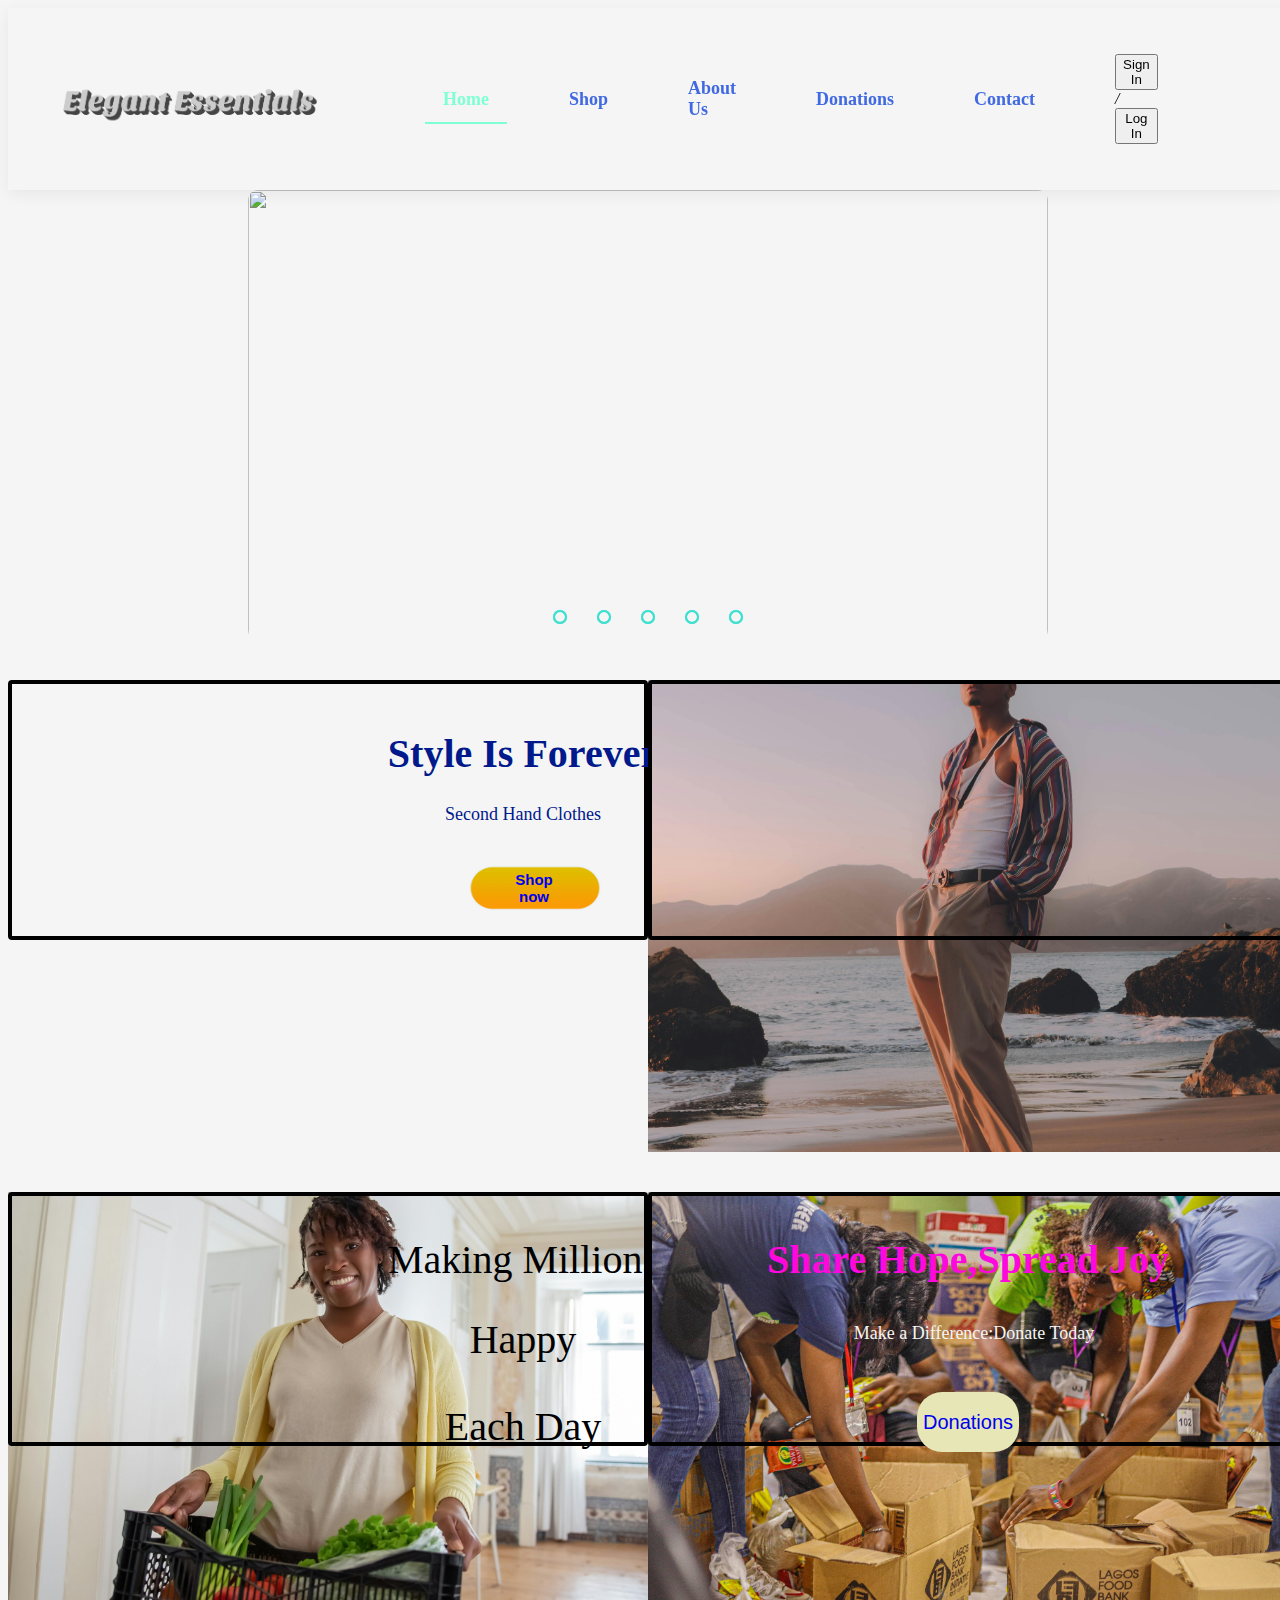
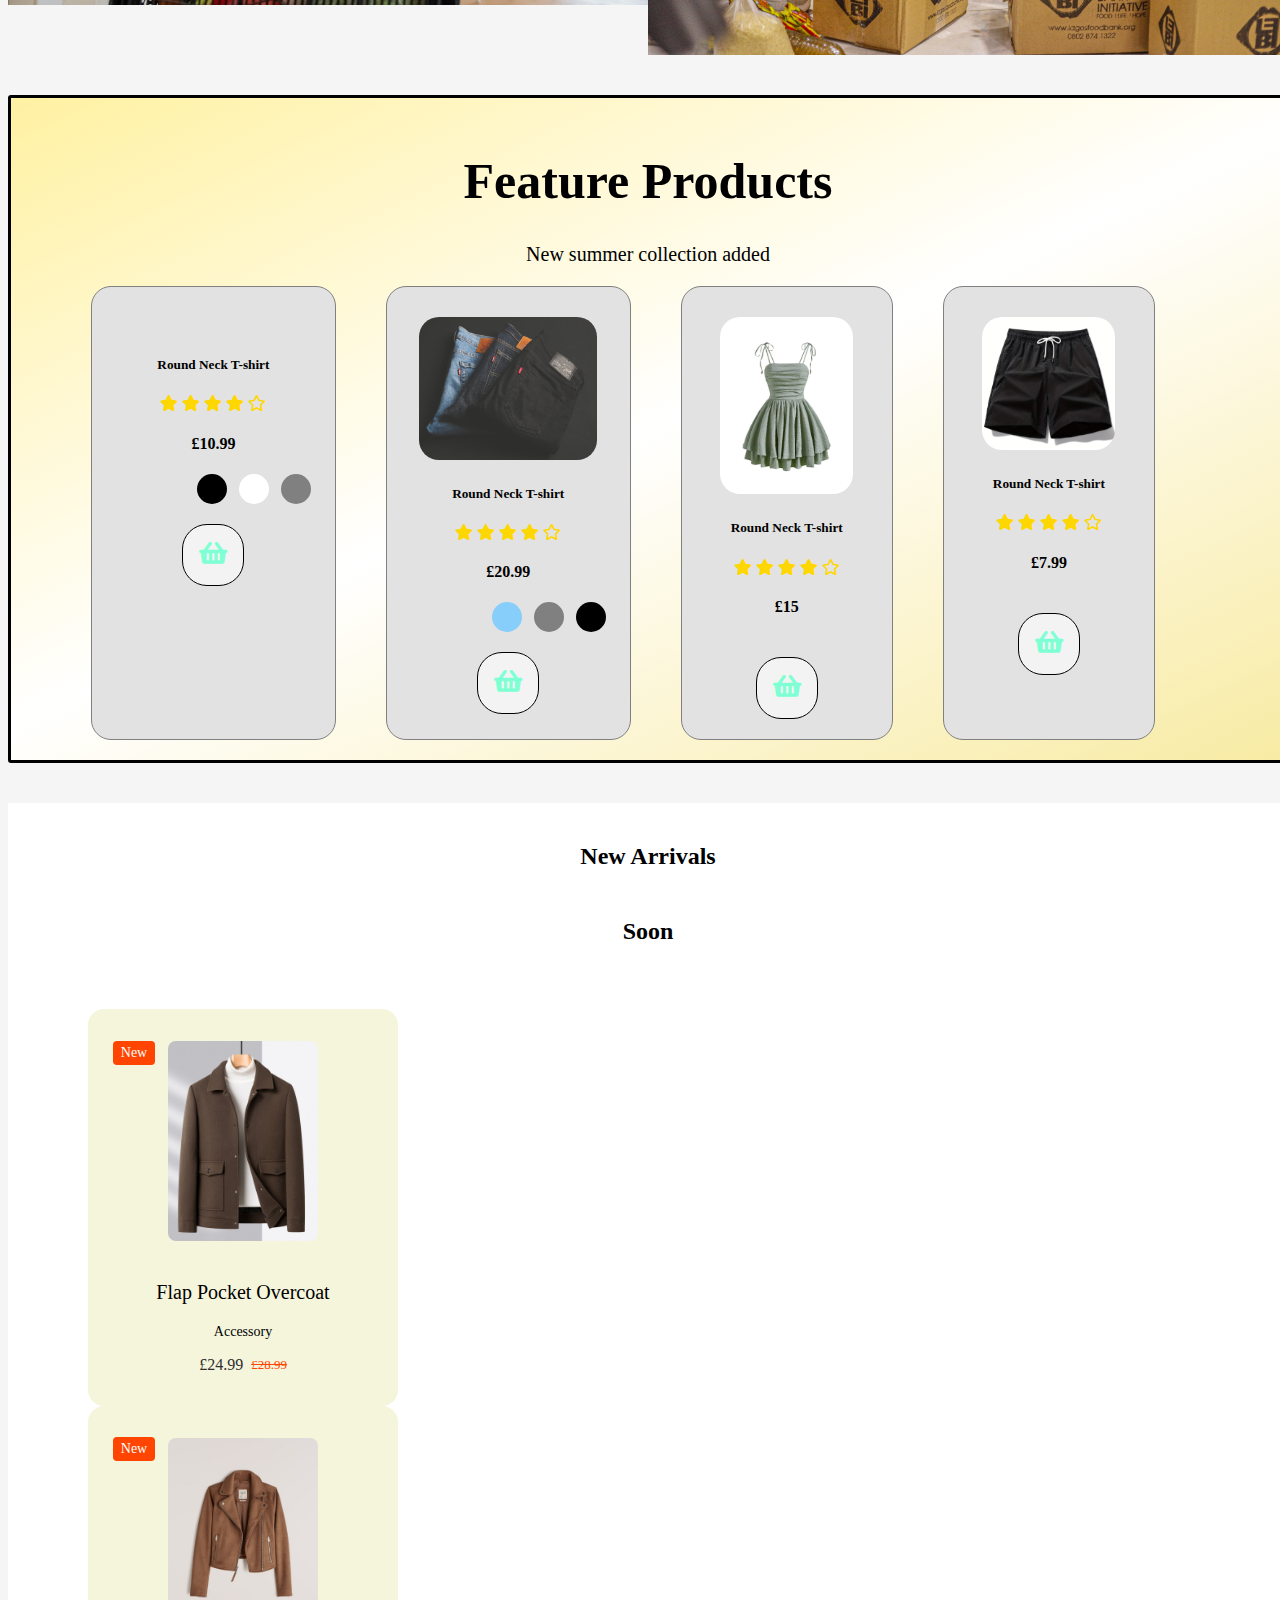
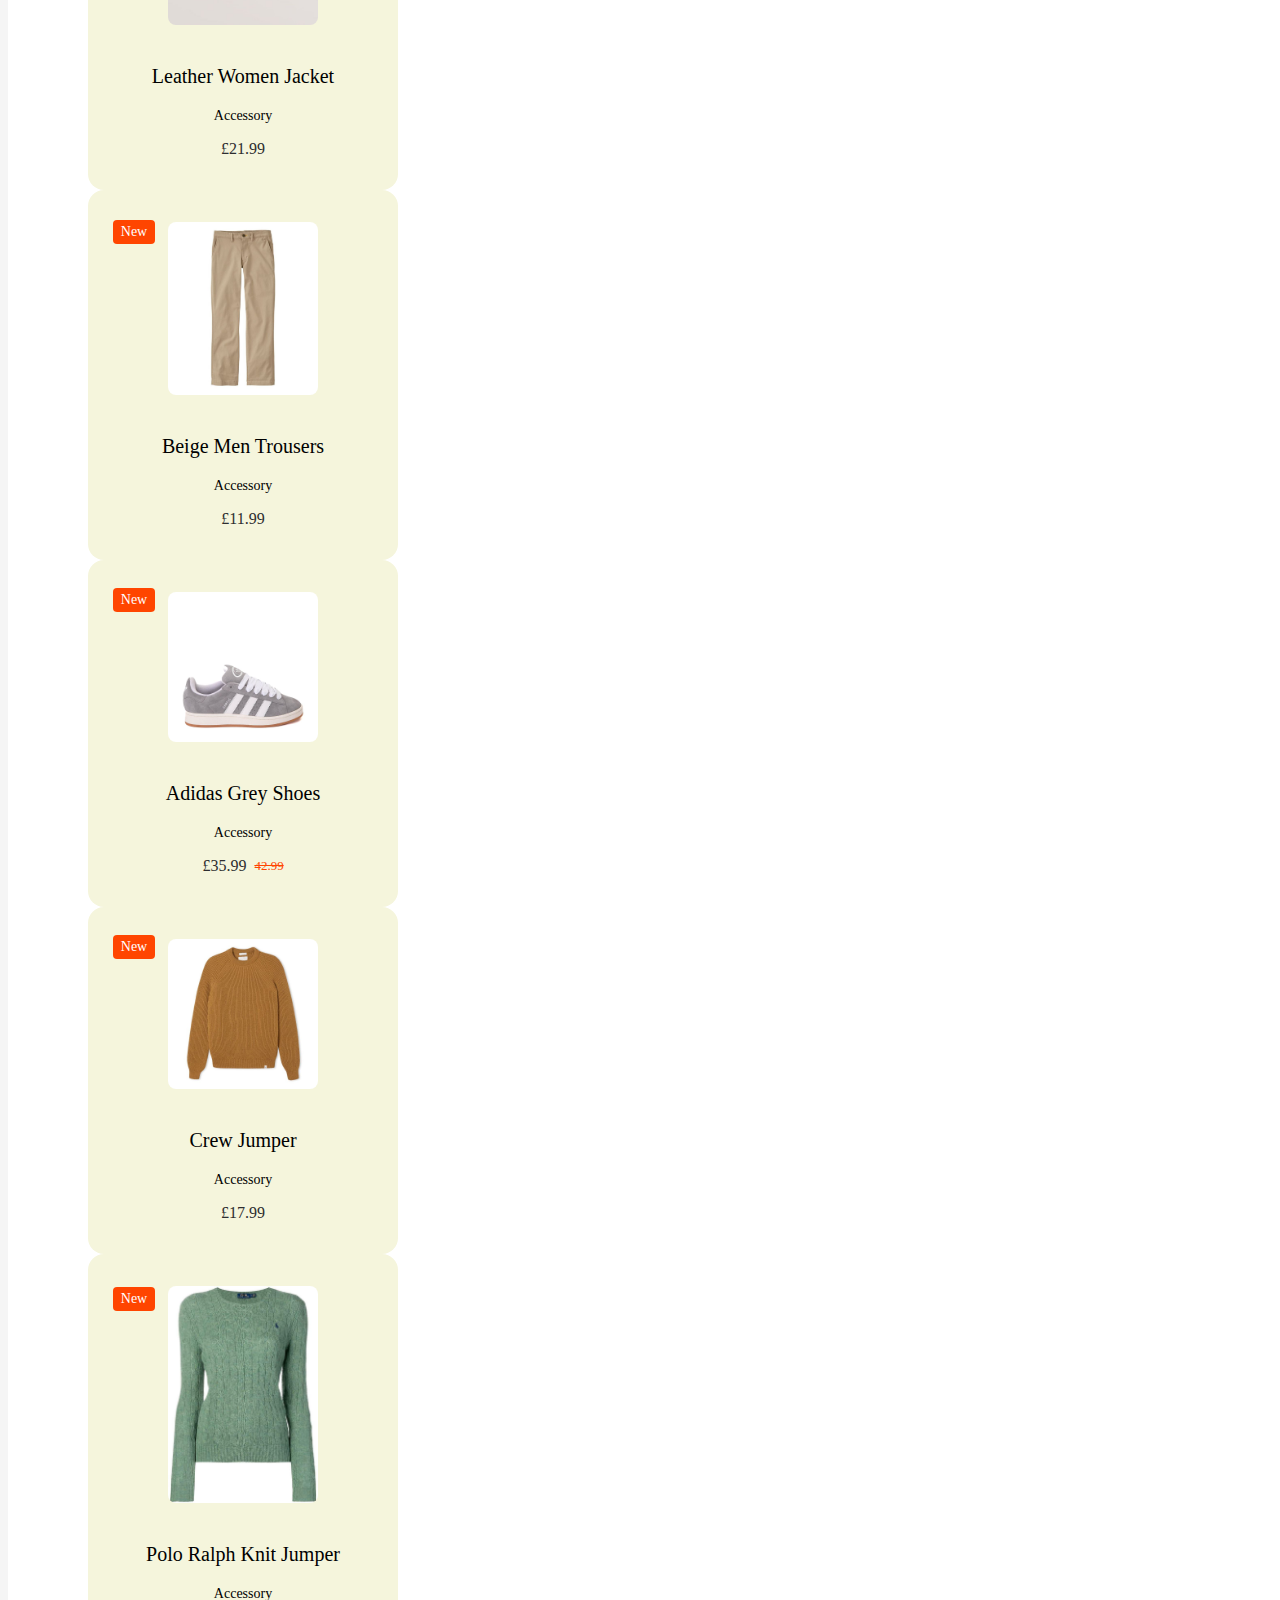
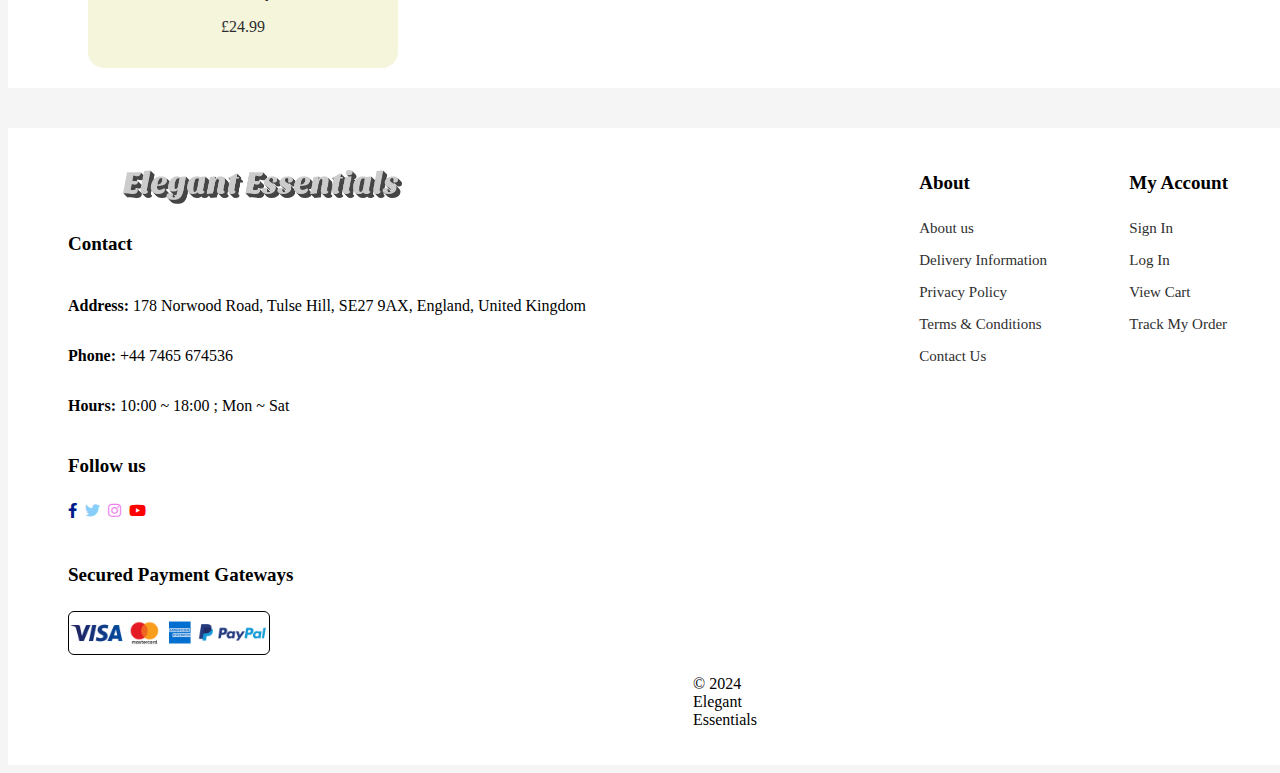
==== index.html @ e49a48e2 "Update and rename home.html to index.html" ====
<!DOCTYPE html>
<html lang="en">
    <head>
       <title>Elegant Essentials</title>
        <link rel="stylesheet" href="style.css">
        <link rel="stylesheet" href="https://pro.fontawesome.com/releases/v5.10.0/css/all.css"/>
        <link rel="stylesheet" href="https://unpkg.com/swiper/swiper-bundle.min.css">
        <script src="https://unpkg.com/swiper/swiper-bundle.min.js"></script>
      
</head>
    
<body>


  <section id="header">
<a href="#"> <img src="img/Elegant Essentials.png" class=logo alt=""></a>       <!--logo image--> 
<div>
    <ul id="navbar">                                                                                                  <!--section of logo and list-->
        <li><a class="glow" href="home.html">Home</a></li>
        <li><a href="shop.html">Shop</a>
        <div class="submenu1">
          <ul>
            <li><a href="#">Men</a></li>
            <li><a href="#">Women</a></li>
            <li><a href="#">Baby & Kids</a></li>
          </ul>
        </div>
        </li>
        <li><a href="about.html">About Us</a></li>    
        <li><a href="donations.html">Donations</a></li>       <!--submenu-->
        <li><a href="contact.html">Contact</a></li>
        
       <li><a href="signin.html"><button>Sign In  </button></a><i>  /  </i><a href="login.html"><button>   Log In</button></a></li>
          <li><a href="basket.html"><i class="far fa-shopping-cart"></i></a></li>
       
    </ul>
</div>
</section>

<!--image slider start-->
<div class="slider">
  <div class="slides">

 <!--radio buttons start-->
  <input type="radio" name="radio-btn" id="radio1">
  <input type="radio" name="radio-btn" id="radio2">
  <input type="radio" name="radio-btn" id="radio3">
  <input type="radio" name="radio-btn" id="radio4">
  <input type="radio" name="radio-btn" id="radio5">
  <!--radio buttons end-->
<!--slide image-->
<div class="slide first">
  <a href="shop.html">
<img src="img/image1.jpg" alt="">
  </a>
</div>
<div class="slide first">
  <a href="shop.html">
  <img src="img/image2.jpg" alt="">
  </a>
  </div>
  <div class="slide first">
    <a href="shop.html">
    <img src="img/image3.jpg" alt="">
    </a>
    </div>
    <div class="slide first">
      <a href="shop.html">
      <img src="img/image6.jpg" alt="">
      </a>
      </div>
      <div class="slide first">
        <a href="shop.html">
        <img src="img/c5.jpg" alt="">
        </a>
        </div>
<!--slide image end-->
<!--automatic navigation start-->
<div class="navigation-auto">
  <div class="auto-btn1"></div>
  <div class="auto-btn2"></div>
  <div class="auto-btn3"></div>
  <div class="auto-btn4"></div>
  <div class="auto-btn5"></div>
</div>
<!--automatic navigation end-->
  </div>
<!--manual navigation start-->
<div class="navigation-manual">
  <label for="radio1" class="manual-btn"></label>
  <label for="radio2" class="manual-btn"></label>
  <label for="radio3" class="manual-btn"></label>
  <label for="radio4" class="manual-btn"></label>
  <label for="radio5" class="manual-btn"></label>
</div>
<!--manual navigation end-->
</div>
<!--image slider end-->

   <!--javascript code to see each side and make automatic sideshow-->
<script type="text/javascript">
var counter = 1;
  setInterval(function(){
    document.getElementById('radio' + counter).checked = true;
    counter++;                                     
    if(counter > 5){        
      counter=1;
    }
  }, 5000);
</script>



 <!--frontpage image no.1 and no.2 combine design-->
<div class="sameline">
<section id="frontpage1" >
     <div class="box1"></div>
     <h1>Style Is Forever</h1> 
    <p>Second Hand Clothes</p>                   
     <button><a href="shop.html">Shop now</a></button>
    
</section>
<section id="frontpage2" >
<div class="bx"></div>
</section>
</div>


<!--frontpage image no.3 and no.4 design-->
<div class="sameline2">
  <section id="frontpage3" >
       <div class="box2"></div>
       <h1>Making Millions</h1>  
       <h2>Happy</h2>
       <h3>Each Day</h3>                     
  </section>

  <section id="frontpage4" >
  <div class="bx1">
  
  </div>
  <h1>Share Hope,Spread Joy</h1> 
  <p>Make a Difference:Donate Today</p>                   
      <button> <a href="donations.html" class="dono-link">Donations</a></button>
  </section>
  </div>



<section id="features" class="section-p1">
   
    <h1>Feature Products</h1>
    <p>New summer collection added</p>
   
    <div class="bigbox">
      <div class="box">
   
        <div class="miniboxdescription">
          <img class="l1" src="img/l1.jpg" alt="">
            <h5>Round Neck T-shirt</h5>
            <div class="review">
                <i class="fas fa-star" style="color: gold;"></i>
                <i class="fas fa-star" style="color: gold;"></i>
                <i class="fas fa-star" style="color: gold;"></i>
                <i class="fas fa-star" style="color: gold;"></i>
                <i class="far fa-star" style="color: gold;"></i>
               
           
            </div>
               <h4>£10.99</h4>
                <div class="color-content">
                 
                    <div class="color-group">                                                
                           <a href="view.hmtl" class="color-link"><div class="color color-black active-color"></div> </a>
                           <a href="view.hmtl" class="color-link"><div class="color color-white"></div></a>
                            <a href="view.hmtl" class="color-link"><div class="color color-grey"></div>  </a>    
                    </div>
                </div>
        </div>
        <a href="basket.html" class="basket-link"><i class="fa fa-shopping-basket basket"></i></a>
    </div>
        <div class="box">
           
            <div class="miniboxdescription">
              <img class="f2" src="img/f2.jpg" alt="">
                <h5>Round Neck T-shirt</h5>
                <div class="review">
                    <i class="fas fa-star" style="color: gold;"></i>
                    <i class="fas fa-star" style="color: gold;"></i>
                    <i class="fas fa-star" style="color: gold;"></i>
                    <i class="fas fa-star" style="color: gold;"></i>
                    <i class="far fa-star" style="color: gold;"></i>
                   
               
                </div>
                   <h4>£20.99</h4>
                    <div class="color-content">
                     
                        <div class="color-group">                                                
                               <a href="view.hmtl" class="color-link"><div class="color color-blue"></div> </a>
                               <a href="view.hmtl" class="color-link"><div class="color color-grey"></div></a>
                                <a href="view.hmtl" class="color-link"><div class="color color-black active-color"></div>  </a>    
                        </div>
                    </div>
            </div>
            <a href="basket.html" class="basket-link"><i class="fa fa-shopping-basket basket"></i></a>
        </div>
        <div class="box">
         
          <div class="miniboxdescription">
            <img class="ww"  src="img/Verdusa Women's Ruffle Hem Tie Shoulder Ruched Layered A Line Short Cami Dress.jpg" alt="">
              <h5>Round Neck T-shirt</h5>
              <div class="review">
                  <i class="fas fa-star" style="color: gold;"></i>
                  <i class="fas fa-star" style="color: gold;"></i>
                  <i class="fas fa-star" style="color: gold;"></i>
                  <i class="fas fa-star" style="color: gold;"></i>
                  <i class="far fa-star" style="color: gold;"></i>
                 
             
              </div>
                 <h4>£15</h4>
                
          </div>
          <a href="basket.html" class="basket-link"><i class="fa fa-shopping-basket basket"></i></a>
      </div>
      <div class="box">
       
        <div class="miniboxdescription">
          <img class="sh" src="img/Quick Drying Comfy Shorts, Men's Casual Waist Drawstring Shorts For Summer Gym Workout Training Beach Resort.jpg" alt="">
            <h5>Round Neck T-shirt</h5>
            <div class="review">
                <i class="fas fa-star" style="color: gold;"></i>
                <i class="fas fa-star" style="color: gold;"></i>
                <i class="fas fa-star" style="color: gold;"></i>
                <i class="fas fa-star" style="color: gold;"></i>
                <i class="far fa-star" style="color: gold;"></i>
               
           
            </div>
               <h4>£7.99</h4>
               
        </div>
        <a href="basket.html" class="basket-link"><i class="fa fa-shopping-basket basket"></i></a>
      </div>
 
        </div>
       
    </div>

</section>


<section id="arrival" class="section-p1">
  <h2 class="title">New Arrivals</h2>
  <h1 class="title">Soon</h1>
  <div class="container">
    <div class="newswiper">
      <div class="swipper-wrapper">
        <!--New Content-->
        <div class="newcontent swiper-slide">
          <div class="newtag">New</div>
          <img src="img/Men 1pc Flap Pocket Overcoat.jpg" alt="" class="newimg">
          <h3 class="newtitle">Flap Pocket Overcoat</h3>
          <span class="newsubtitle">Accessory</span>
 
          <div class="newprices">
            <span class="newprice">£24.99</span>
            <span class="newdiscount">£28.99</span>
          </div>
          <a href="view.html" class="newbutton">
            <i class="fa fa-shopping-basket basket"></i>
          </a>
        </div>
           <!--New Content-->
        <div class="newcontent swiper-slide">
          <div class="newtag">New</div>
          <img src="img/My Must Haves For Fall - J_ Cathell.jpg" alt="" class="newimg">
          <h3 class="newtitle">Leather Women Jacket</h3>
          <span class="newsubtitle">Accessory</span>
 
          <div class="newprices">
            <span class="newprice">£21.99</span>
          </div>
          <a href="view.html" class="newbutton">
            <i class="fa fa-shopping-basket basket"></i>
          </a>
        </div>
        <!--New Content-->
        <div class="newcontent swiper-slide">
          <div class="newtag">New</div>
          <img src="img/Men's Comfort Stretch Chino Pants, Standard Fit, Cotton Blend.jpg" alt="" class="newimg">
          <h3 class="newtitle">Beige Men Trousers</h3>
          <span class="newsubtitle">Accessory</span>
 
          <div class="newprices">
            <span class="newprice">£11.99</span>
          </div>
          <a href="view.html" class="newbutton">
            <i class="fa fa-shopping-basket basket"></i>
          </a>
        </div>
        <!--New Content-->
        <div class="newcontent swiper-slide">
          <div class="newtag">New</div>
          <img src="img/adidas Campus '00s Athletic Shoe - Grey _ Cloud White.jpg" alt="" class="newimg">
          <h3 class="newtitle">Adidas Grey Shoes </h3>
          <span class="newsubtitle">Accessory</span>
 
          <div class="newprices">
            <span class="newprice">£35.99</span>
            <span class="newdiscount">42.99</span>
          </div>
          <a href="view.html" class="newbutton">
            <i class="fa fa-shopping-basket basket"></i>
          </a>
        </div>
         <!--New Content-->
         <div class="newcontent swiper-slide">
          <div class="newtag">New</div>
          <img src="img/Ford Crew Jumper.jpg" alt="" class="newimg">
          <h3 class="newtitle">Crew Jumper </h3>
          <span class="newsubtitle">Accessory</span>
 
          <div class="newprices">
            <span class="newprice">£17.99</span>
          </div>
          <a href="view.html" class="newbutton">
            <i class="fa fa-shopping-basket basket"></i>
          </a>
        </div>
         <!--New Content-->
         <div class="newcontent swiper-slide">
          <div class="newtag">New</div>
          <img src="img/Polo Ralph Lauren cable knit jumper.jpg" alt="" class="newimg">
          <h3 class="newtitle">Polo Ralph Knit Jumper </h3>
          <span class="newsubtitle">Accessory</span>
 
          <div class="newprices">
            <span class="newprice">£24.99</span>
          </div>
          <a href="view.html" class="newbutton">
            <i class="fa fa-shopping-basket basket"></i>
          </a>
        </div>
      </div>
    </div>
  </div>

</section>




<footer class="section-p2">
<div class="col">
<img class="logo" src="img/Elegant Essentials.png" alt="">
<h4>Contact</h4>
<p><strong>Address: </strong> 178 Norwood Road, Tulse Hill, SE27 9AX, England, United Kingdom</p>
<p><strong>Phone: </strong>+44 7465 674536</p>
<p><strong>Hours: </strong>10:00 ~ 18:00 ; Mon ~ Sat</p>
<div class="follow">
  <h4>Follow us</h4>
  <div class="icon">
   <a  href="https://www.facebook.com/oxfamGB" ><i class="fab fa-facebook-f"></i></a>
    <a  href="https://twitter.com/oxfamgb/"><i class="fab fa-twitter"></i></a>
    <a  href="https://www.instagram.com/oxfamgb/"><i class="fab fa-instagram"></i></a>
    <a   href="https://m.youtube.com/@OxfamGB/featured"><i class="fab fa-youtube"></i></a>
  </div>
</div>
</div>

<div class="col">
  <h4>About</h4>
<a href="about.html">About us</a>
<a href="about.html">Delivery Information</a>
<a href="about.html">Privacy Policy</a>
<a href="about.html">Terms & Conditions</a>
<a href="contact.html">Contact Us</a>
</div>

</div>

<div class="col">
  <h4>My Account</h4>
<a href="signin.html">Sign In</a>
<a href="login.html">Log In</a>
<a href="basket.html">View Cart</a>
<a href="track.html">Track My Order</a>
</div>


<div class="coldownload">
  <h4>Secured Payment Gateways</h4>
  <img src="img/w1.png" alt="">
</div>

<div class="copyright">
  <p>© 2024 Elegant Essentials</p>
</div>

</footer>



<script src="script.js"></script>

    </body>
</html>
---- style.css ----
body {
    width: 100%;
    background:whitesmoke;
}

.containter {
    max-width: 1200px;
    width: 95%;
    
}

/*header,box,list*/
#header {

    display: flex;
align-items: center;
justify-content: space-between;
padding: 20px 5px;
background: whitesmoke ;                       
box-shadow: 0 4px 15px rgba(0, 0, 0, 0.06);
position: sticky;
top: 0;
left: 0;
z-index: 999;
}


/*Make logo smaller */
#header .logo {
    width: 350px; 
}
/*makes list be in the same line*/
#navbar{
    display: flex;
    align-items: center; 
    justify-content: center;

}

#navbar li {
    list-style: none;  /* no bulletpoints*/
     padding: 10px 40px;          /* how close-apart the list is*/
     position: relative; /* so there's an underline on list(and not somewhere else on the website) */
 }
 #navbar li a {
    text-decoration: none; 
   font-size: 18px; /* list modification(big,small) */
   font-weight: 600 ;          /* boldness of list */
   color: royalblue;
   transition: 0.3s ease;
}
/*indicate front page*/
#navbar li a:hover, 
#navbar li a.glow {           
    color: aquamarine;

}
#navbar li a.glow::after,
#navbar li a:hover::after {    /*underline to other lists*/
content:"" ;
width: 65%;
height: 2px;
background:aquamarine ;            /* underline modification*/
position: absolute;
bottom: -4px;
right: 22px;
}
.submenu1{
    display: none;
}
#navbar ul li:hover .submenu1{
display: block;
position: absolute;
background: rgb(0, 100, 0);
margin-top: 15px;
margin-left: 15px;
}

/* slideshow adjustment*/
.slider{
    width: 800px;
    height: 450px;
    border-radius: 10px;
   overflow: hidden;
   margin: 0 auto;
}
.slides{
    width: 500%;
    height: 500px;
    display: flex;
}
.slide img{
    width: 800px;
     height: 700px;
 
 }
.slides input{
    display: none;
}
.slide{
    flex: 20%;
    transition: 2s;
}

/*css for manuel slide navigation*/

.navigation-manual{
position: absolute;
width: 800px;
margin-top: -80px;
display: flex;
justify-content: center;
z-index: 1;
}
.manual-btn{
border: 2px solid turquoise;
padding: 5px;
border-radius: 10px;
cursor: pointer;
transition: 0.5s;
}
.manual-btn:not(:last-child){
margin-right: 30px;
}
.manual-btn:hover{
    background: black ;
}
#radio1:checked ~ .first{
    margin-left: 0;
}
#radio2:checked ~ .first{
    margin-left: -20%;
}
#radio3:checked ~ .first{
    margin-left: -40%;
}
#radio4:checked ~ .first{
    margin-left: -60%;
}
#radio5:checked ~ .first{
    margin-left: -80%;
}

/*css for automatic navigator for javascript*/

.navigation-auto{
    position: absolute;
    display: flex;
    width: 800px;
    justify-content: center;
    margin-top: 420px;
    z-index: 1;
}
.navigation-auto div{
    border: 2px solid turquoise;
    padding: 5px;
    border-radius: 10px;
    transition: 0.5s;
}
.navigation-auto div:not(:last-child){
    margin-right: 30px ;
    
}
#radio1:checked ~ .navigation-auto .auto-btn1{
background: black;
}
#radio2:checked ~ .navigation-auto .auto-btn2{
     background: black;
}
#radio3:checked ~ .navigation-auto .auto-btn3{
    background: black
}
#radio4:checked ~ .navigation-auto .auto-btn4{
background: black;
}
#radio5:checked ~ .navigation-auto .auto-btn5{
background: black;
}



/*makes image no.1 and no.2 in same line*/
.sameline{  
   display:flex; 
   margin-top: 40px;                             
}

/*makes a box1 and bx for image 1 and 2 to be in */
.box1{
   
    border: 4px solid black;
    border-radius: 4px;                                     
    margin: 0px 0px;
    padding: 21%;
    background-color: transparent;
  margin-top: -20px;
  margin-right: -20px;
  margin-left: -20px;
  overflow: hidden;
}
.bx{
   
    border: 4px solid black;
    border-radius: 4px;                                     
    margin: 0px 0px;
    padding: 21%;
    background-color: transparent;
  margin-top: -20px;
  margin-right: -20px;
  margin-left: -20px;
  overflow: hidden;
}


#frontpage1 , #frontpage2{
    width: 50%;
    height: 48vh;
    background-repeat: no-repeat;
    padding: 20px;
    text-align: center;
    background-size: cover;
}
#frontpage1{
    background-image: url(img/image4.jpg)  ; 
    background-position: 0px -50px;
}
#frontpage2{
    background-image: url(img/d1.jpg);
    background-position: 0px -280px;
}
 

/*h1 modification*/
#frontpage1 h1 {
   color: #00198b;
    text-align: center;
   margin-right: -65%;
          margin-top: -35%;       
    font-size: 40px; 
}
 /*p modification*/   
#frontpage1 p {
    color: #00198b;
    text-align: center;
     margin-right: -65%;      
     font-size: 18px;                     
}
/*button modification*/
#frontpage1 button {
   background-image: url(img/pngegg.png);
    background-color: transparent;
 color: forestgreen;
border: 0;
padding: 16px 62px 16px 60px;
background-repeat: no-repeat;              
background-size: contain;
background-position: center;
cursor: pointer;
font-weight: 700;
font-size: 15px;
margin-left: 69%;
display: block;
margin-top: 5%;

}
#frontpage1 button a{
    text-decoration: none;
}
#frontpage1 button a:hover{

    color: #97ffa7;
    transition:  0.2s;
}

.sameline2 {
    display: flex;
    margin-top: 40px;
}
/*makes a box2 and bx1 for image 3 and 4 to be in */
.box2{
   
    border: 4px solid black;
    border-radius: 4px;                                     
    margin: 0px 0px;
    padding: 20.5%;
    background-color: transparent;
  margin-top: -20px;
  margin-right: -20px;
  margin-left: -20px;
  overflow: hidden;
}


.bx1{
   
    border: 4px solid black;
    border-radius: 4px;                                     
    margin: 0px 0px;
    padding: 20.5%;
    background-color: transparent;
  margin-top: -20px;
  margin-right: -20px;
  margin-left: -20px;
  overflow: hidden;
}


#frontpage3 , #frontpage4{
    width: 50%;
    height: 47vh;
    background-repeat: no-repeat;
    padding: 20px;
    text-align: center;
    background-size: cover;
}
#frontpage3{
    background-image: url(img/s2.jpg)  ; 
    background-position: 0px -50px;
    
}
#frontpage4{
    background-image: url(img/s1.jpg);
    background-position: 0px 0px;
}
 /*h1 modification*/
#frontpage3 h1 {
    color: black;
     text-align: center;
    margin-right: -65%;
  margin-top: -35%;       
     font-size: 40px;
     font-weight: 500; 
 }
#frontpage3 h2{
    color: black;
    text-align: center;
   margin-right: -65%;     
    font-size: 40px;
    font-weight: 500; 
}
#frontpage3 h3{
    color: black;
    text-align: center;
   margin-right: -65%;     
    font-size: 40px;
    font-weight: 500; 
}

/*h1 modification*/
#frontpage4 h1 {
   color: #ff08de;
    text-align: center;
 margin-top: -35%;       
    font-size: 40px; 
}
 /*p modification*/   
#frontpage4 p {
    color: whitesmoke;
    text-align: center;
     margin-right: -2%;  
     margin-top: 40px;    
     font-size: 18px;                     
}
/*button modification*/
#frontpage4 button  {
 color:rgb(0, 144, 228);
 border: 0;
height: 60px;
border-radius: 25px;
background-color: #e6e6b6;
font-size: 20px;
margin-top: 30px;
transition: 0.2s;
}
#frontpage4 button:hover{
    transform: scale(1.2);
}
#frontpage4  button a.dono-link{
    text-decoration: none;
    display: inline-block;
}
#frontpage4 button a.dono-link:hover{
    color: rgb(1, 55, 202);
    
}


#features{
    text-align: center;
    border: 3px solid black;                                /*moves h1 and p center and makes a background*/                                                        
    border-radius: 3px;
   background-image: linear-gradient(-25deg ,rgb(248, 235, 164)  ,white,rgb(255, 241, 162));
   
}
.section-p1{
    padding: 20px 80px;
    background: rgb(255, 255, 255);
    margin-top: 40px;
}
#features h1{
    font-size: 50px;
}
#features p {
    font-size: 20px;
}
#features .box{
background:rgb(226, 226, 226);
width:20%;
padding: 20px 10px;
border: 1px solid grey;
border-radius: 20px;
cursor: pointer;
margin-right: 50px;
transition: 0.2s ease;
}

div.bigbox{
display: flex;
}
#features .box:hover{
    transform: scale(0.9);
}
#features .box img.l1{
    width: 50%;
    border-radius: 20px;
}
#features .box img.f2{
    width: 80%;
border-radius: 20px;
}
#features .box img.ww{
    width:70%;
    border-radius: 20px;
    }
#features .box  img.sh{
    width: 70%;
    border-radius: 20px;
}
 
#features .box .miniboxdescription{
    text-align: center;
    padding: 10px 0;
   
}
 
#features .box h5{
    color: black;
    padding: 0 20px;
    text-decoration: none;
}
#features .box h5:hover{
  color: #00ff26;
  transition: 0.2s;
}
#features .box .review{
    color: grey;
    padding: 0 20px;
}
#features .box h4{
    color: black;
    padding: 0 20px;
}
 
 
#features .basket{
    width: 60px;
    height: 60px;
    line-height: 55px;
    border-radius: 25px;
    background-color: #f3f3f3;
    font-size: 25px;
    color: aquamarine;
    margin-top: 10px;
    border: 1px solid black;
    text-decoration: none;
}
#features .basket:hover{
    transform: scale(1.1);
    transition: 0.2s;
}
#features .basket-link{
    text-decoration: none;
    color: black;
}
#features .basket-link:hover .basket{
color: turquoise;
}
 
.color-content{
    margin-top: 20px;
}
 
.color-group{
padding :0px 50px;
 display: flex;
 flex-direction: row;
margin-left: 45px;
 
}
.color{
    width: 30px;
    height: 30px;
    background: none;
    border-radius: 50%;
   
    margin-right: 12px;
    cursor: pointer;
    transition: all 0.5s ease;
}
.color-black{
    background-color: black;      
 
}
.color-grey{
    background-color: grey;
}
.color-white{
    background-color: white;
}
.color-blue{
    background-color: lightskyblue;
}
.color:hover{
   transform: scale(1.2);
}



#arrival .container{
    padding-top: 1rem;
}
#arrival .newimg{
        width: 150px;
        margin-bottom: 1rem;
        border-radius: 0.5rem;
        transition: 0.2s;
}
#arrival .title {
    font-size:1.5rem ;
    margin-bottom: 3rem ;
    text-align: center;
}

#arrival .newcontent{
    position: relative;
    background-color: beige;
    width: 310px;
    padding: 2rem 0;
    border-radius: 1rem;
    text-align: center;
    overflow: hidden;
}
#arrival .newtag{
        position: absolute;
        top: 8%;
        left: 8%;
        background-color: orangered ;
        color: #fff;
        font-size: .875rem;
        padding: .25rem .5rem;
        border-radius: .25rem;
}
#arrival .newtitle{
        font-size: 1.25rem;
        font-weight: 500;
}
#arrival .newsubtitle{
        display: block;
        font-size: .875rem;
        margin-bottom: 1rem;
}
#arrival .newprices{
        display: inline-flex;
        align-items: center;
        column-gap: .5rem;
}
#arrival .newprice{
    font-weight: 500;
    color: hsl(260, 3%, 18%);
}
#arrival .newdiscount{
        color: orangered;
        font-size: .813rem;
        text-decoration: line-through;
        font-weight: 500;
}
#arrival .newbutton{
        color: white;
        display: inline-flex;
        padding: .5rem;
        border-radius: .25rem .25rem .75rem .25rem;
        height: 20px;
        background-color: orangered;
        font-size: 20px;
        position: absolute;
        bottom: 0;
        right: -3rem;
        transition: 0.2s;
}
#arrival .newcontent:hover .newimg{
        transform: translateY(-.5rem);
}
#arrival .newcontent:hover .newbutton{
        right: 0;
}







.section-p2{
    padding: 20px 60px;
    background: white;
    margin-top: 40px;
}

footer{
display: flex;
flex-wrap: wrap;
justify-content: space-between;
}

footer .col{
display: flex;
flex-direction: column;
align-items: flex-start;
margin-bottom:20px ;
}

footer .logo{
    width:50%;
    text-align: left;
    
}
footer .coldownload img{
    width: 200px; 
    border: 0.5px solid black ; 
    border-radius: 6px;
}
footer h4{
    font-size: 19px;
    margin-top: 24px;
}
footer a {
    font-size: 15px;
    text-decoration: none;
    color: rgb(46, 46, 46);
    margin-bottom: 15px;
}
footer a:hover{
    color: black;
    transform: scale(1.0005);
}
footer .follow i{
padding-right: 4px;
cursor: pointer;
}
footer .follow .icon a:nth-child(1){
color: #00198b;
}
footer .follow .icon a:nth-child(2){
    color: lightskyblue;
}
footer .follow .icon a:nth-child(3){
    color: violet;
}
footer .follow .icon a:nth-child(4){
    color: red;
}
footer .follow .icon a i:hover{
    color: #97ffa7;
    transform: scale(1.3);
}
footer .copyright{
width: 100%;
padding: 0 625px;
}
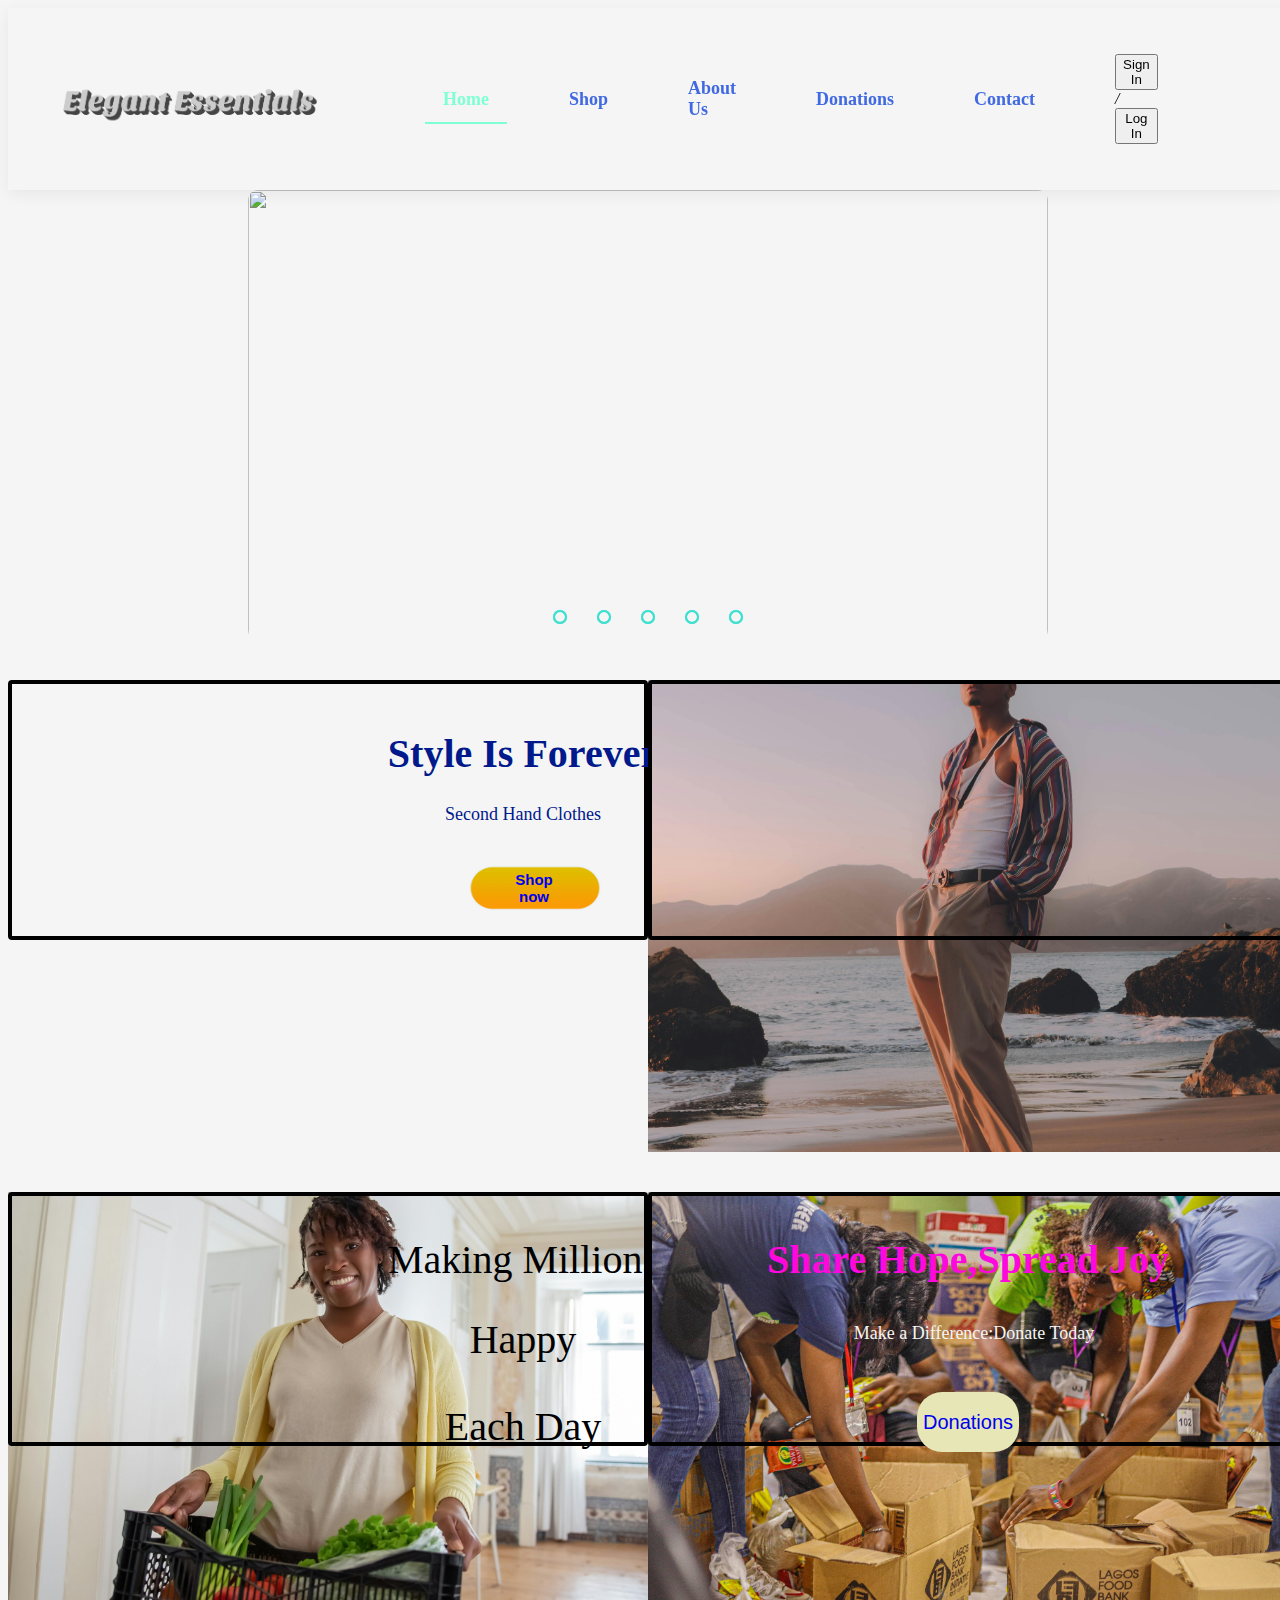
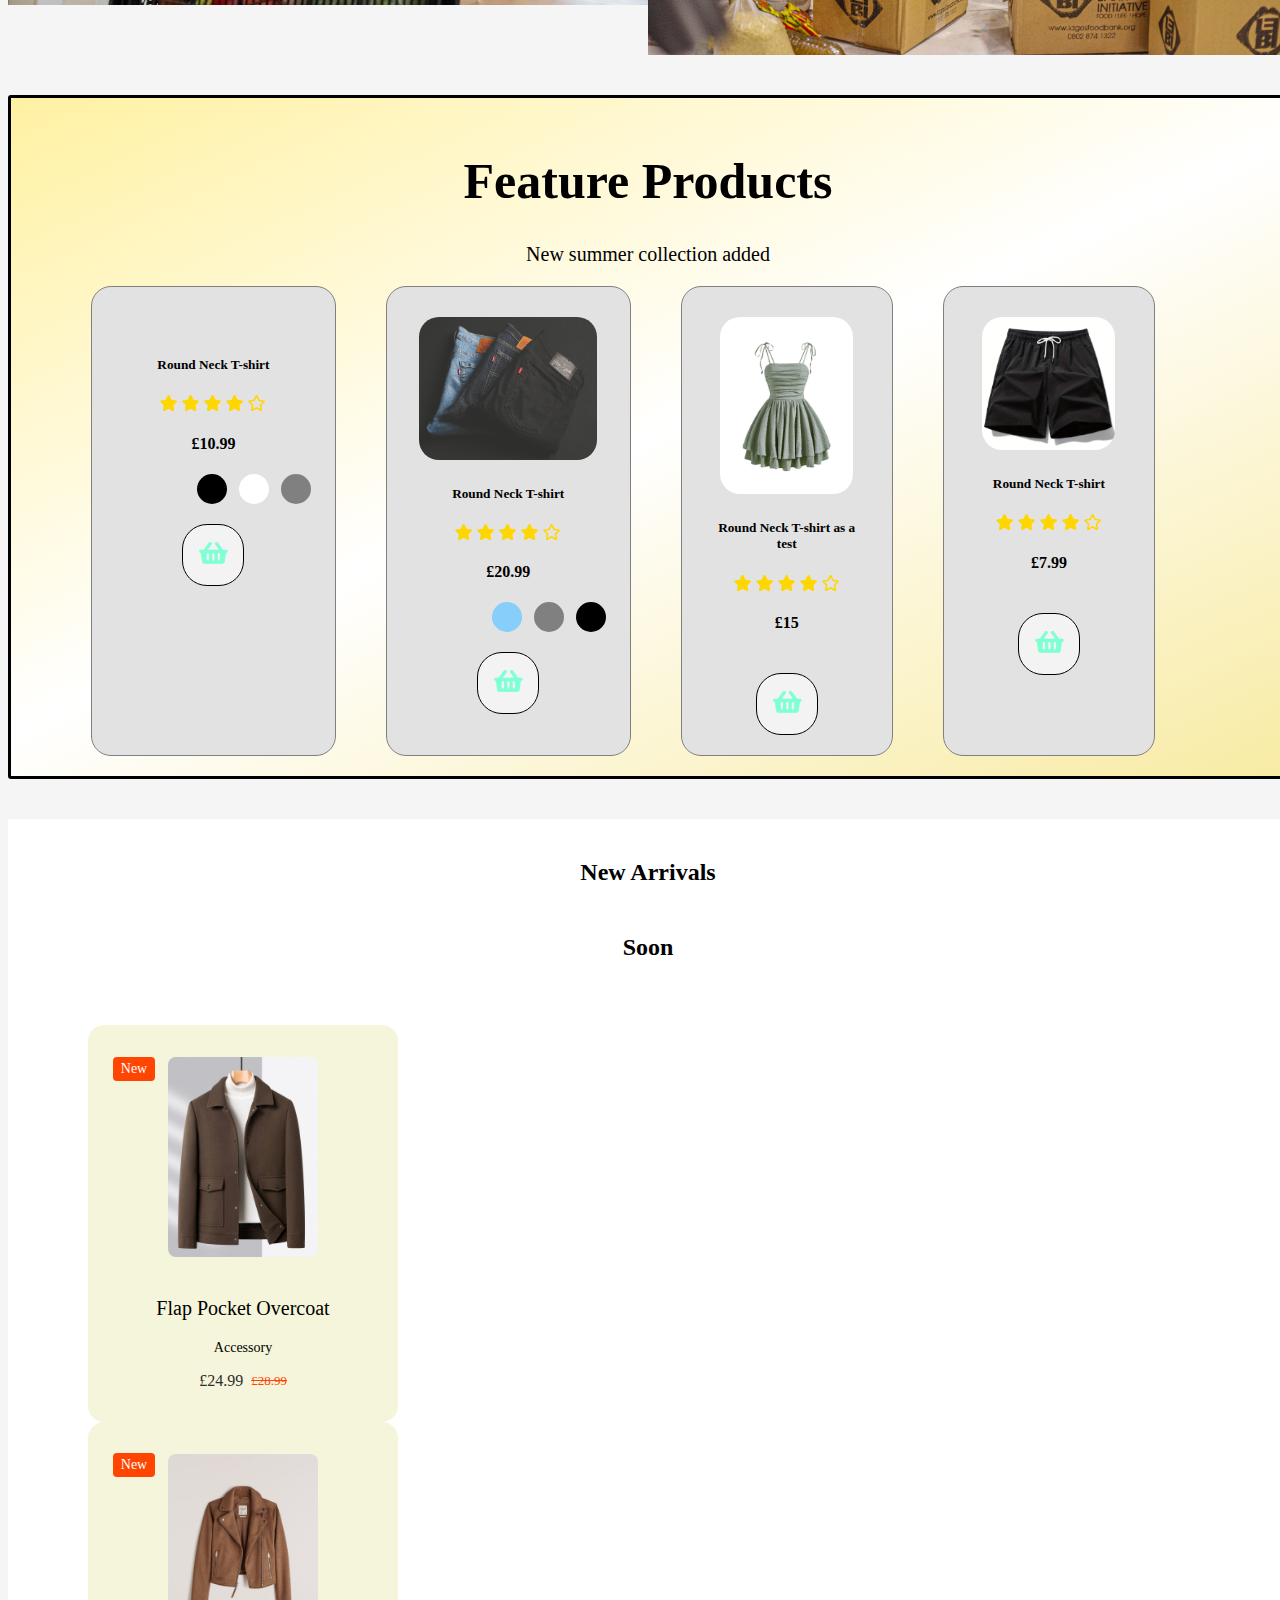
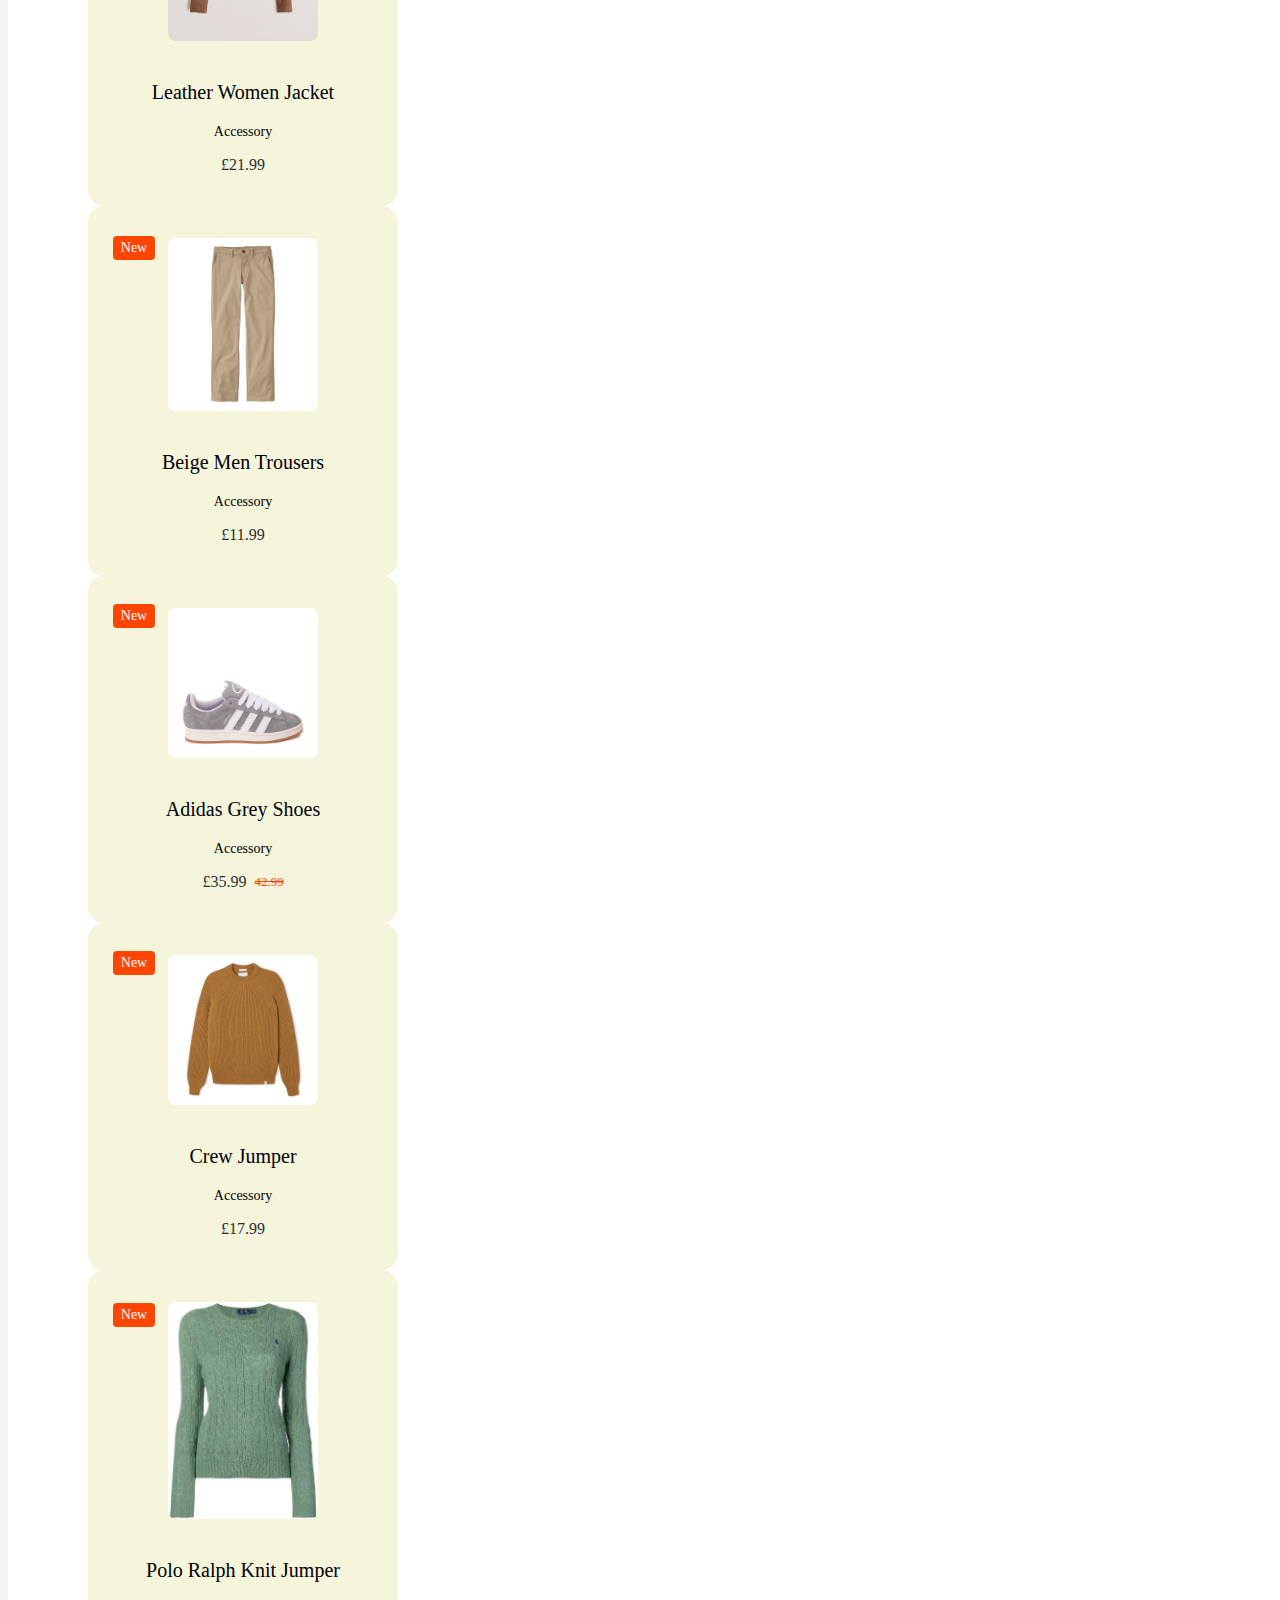
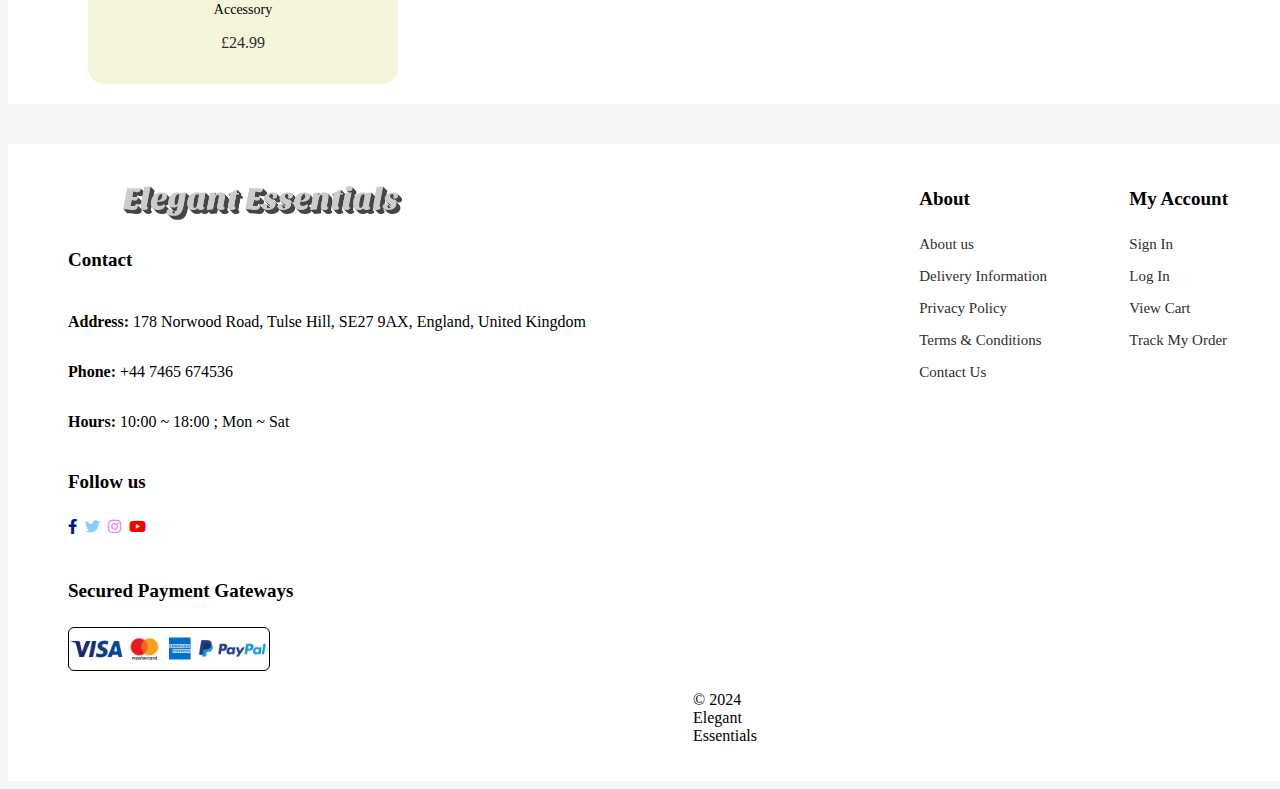
==== commit 31950f3e: "Update index.html" ====
--- a/index.html
+++ b/index.html
@@ -209,7 +209,7 @@
          
           <div class="miniboxdescription">
             <img class="ww"  src="img/Verdusa Women's Ruffle Hem Tie Shoulder Ruched Layered A Line Short Cami Dress.jpg" alt="">
-              <h5>Round Neck T-shirt</h5>
+              <h5>Round Neck T-shirt as a test</h5>
               <div class="review">
                   <i class="fas fa-star" style="color: gold;"></i>
                   <i class="fas fa-star" style="color: gold;"></i>
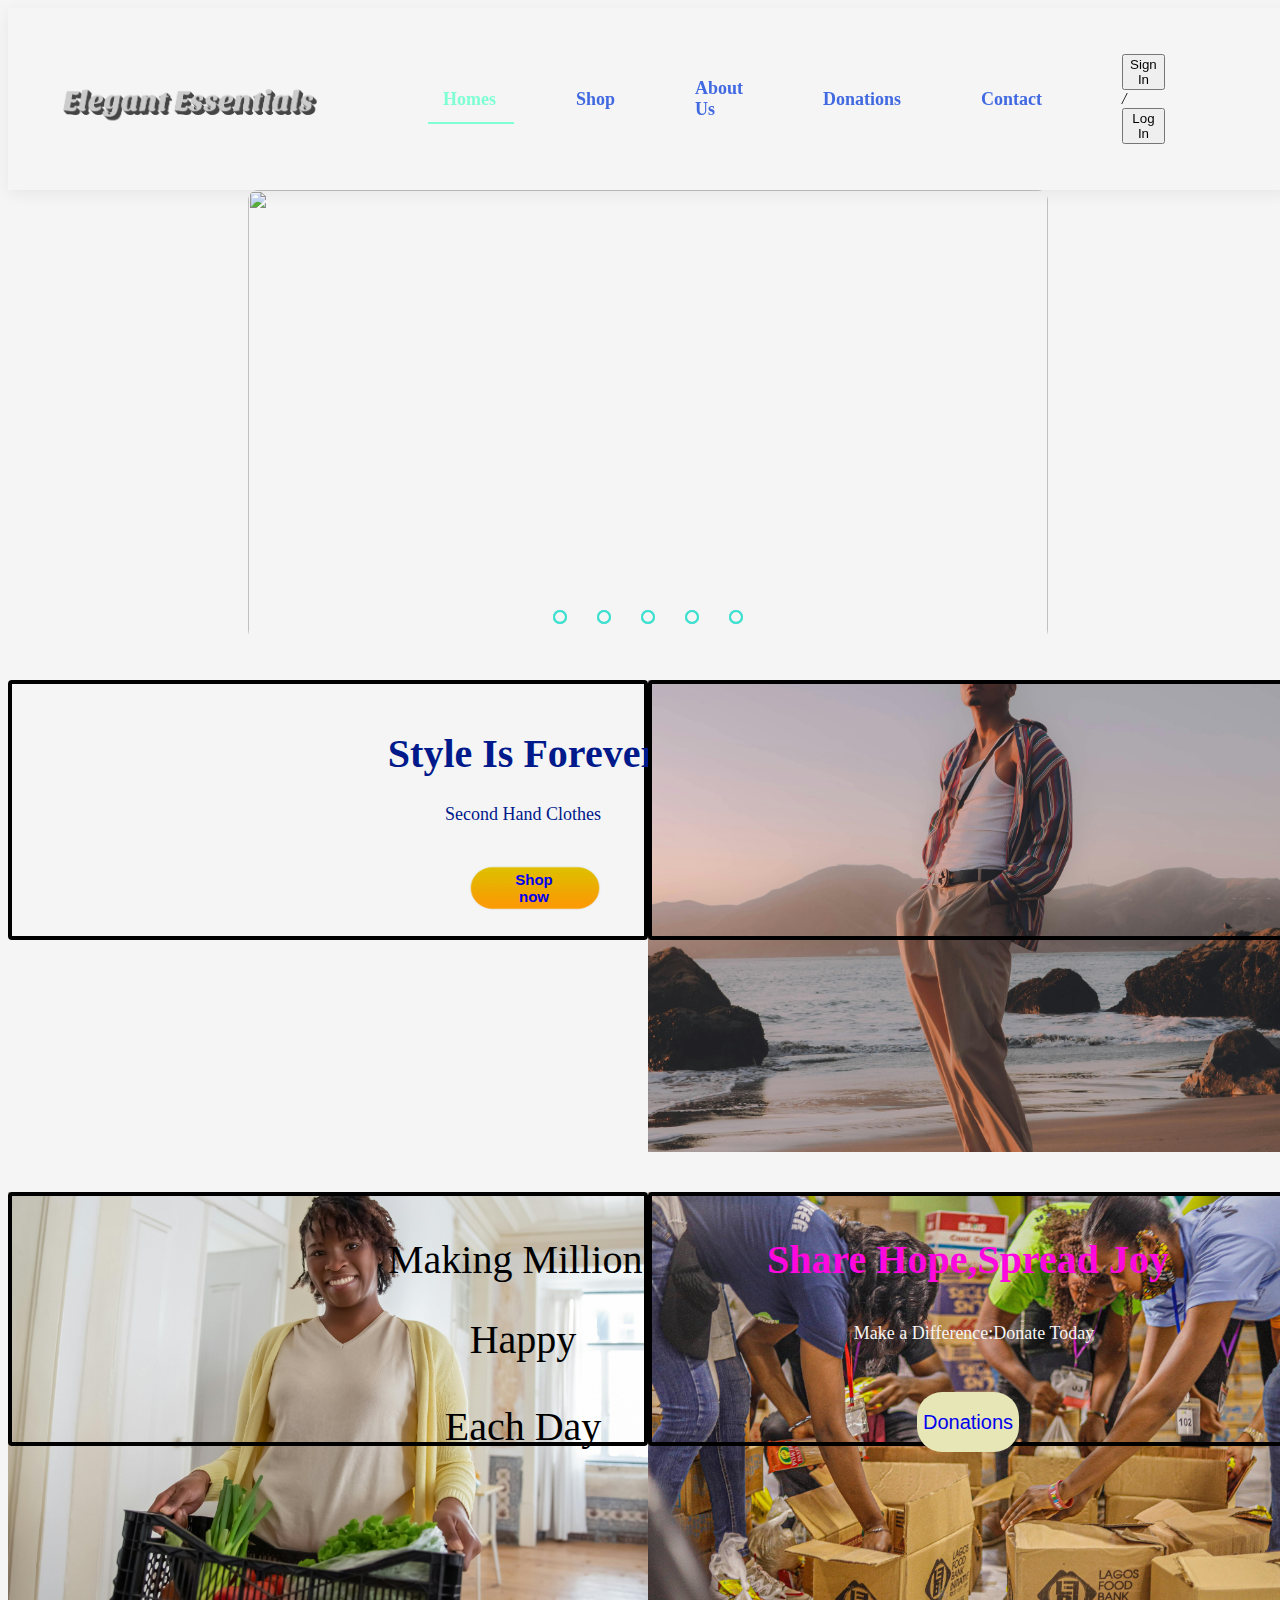
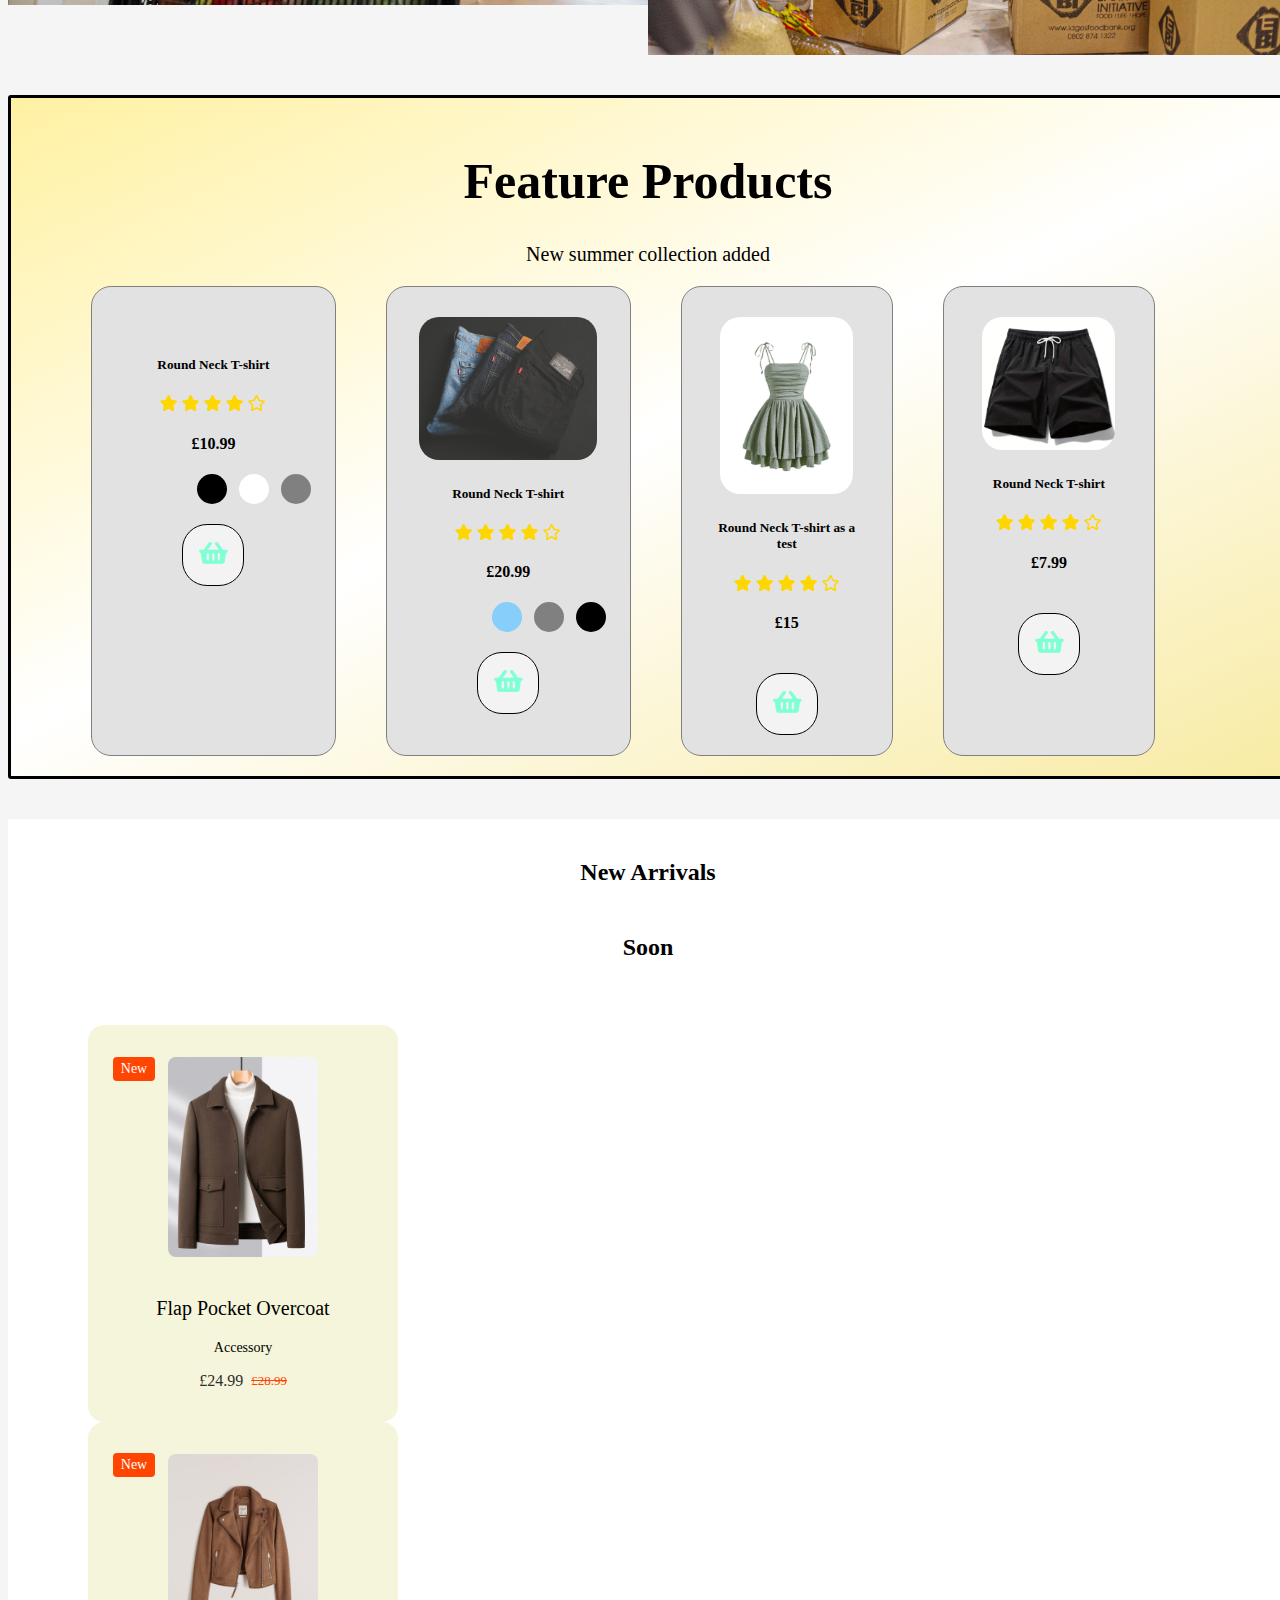
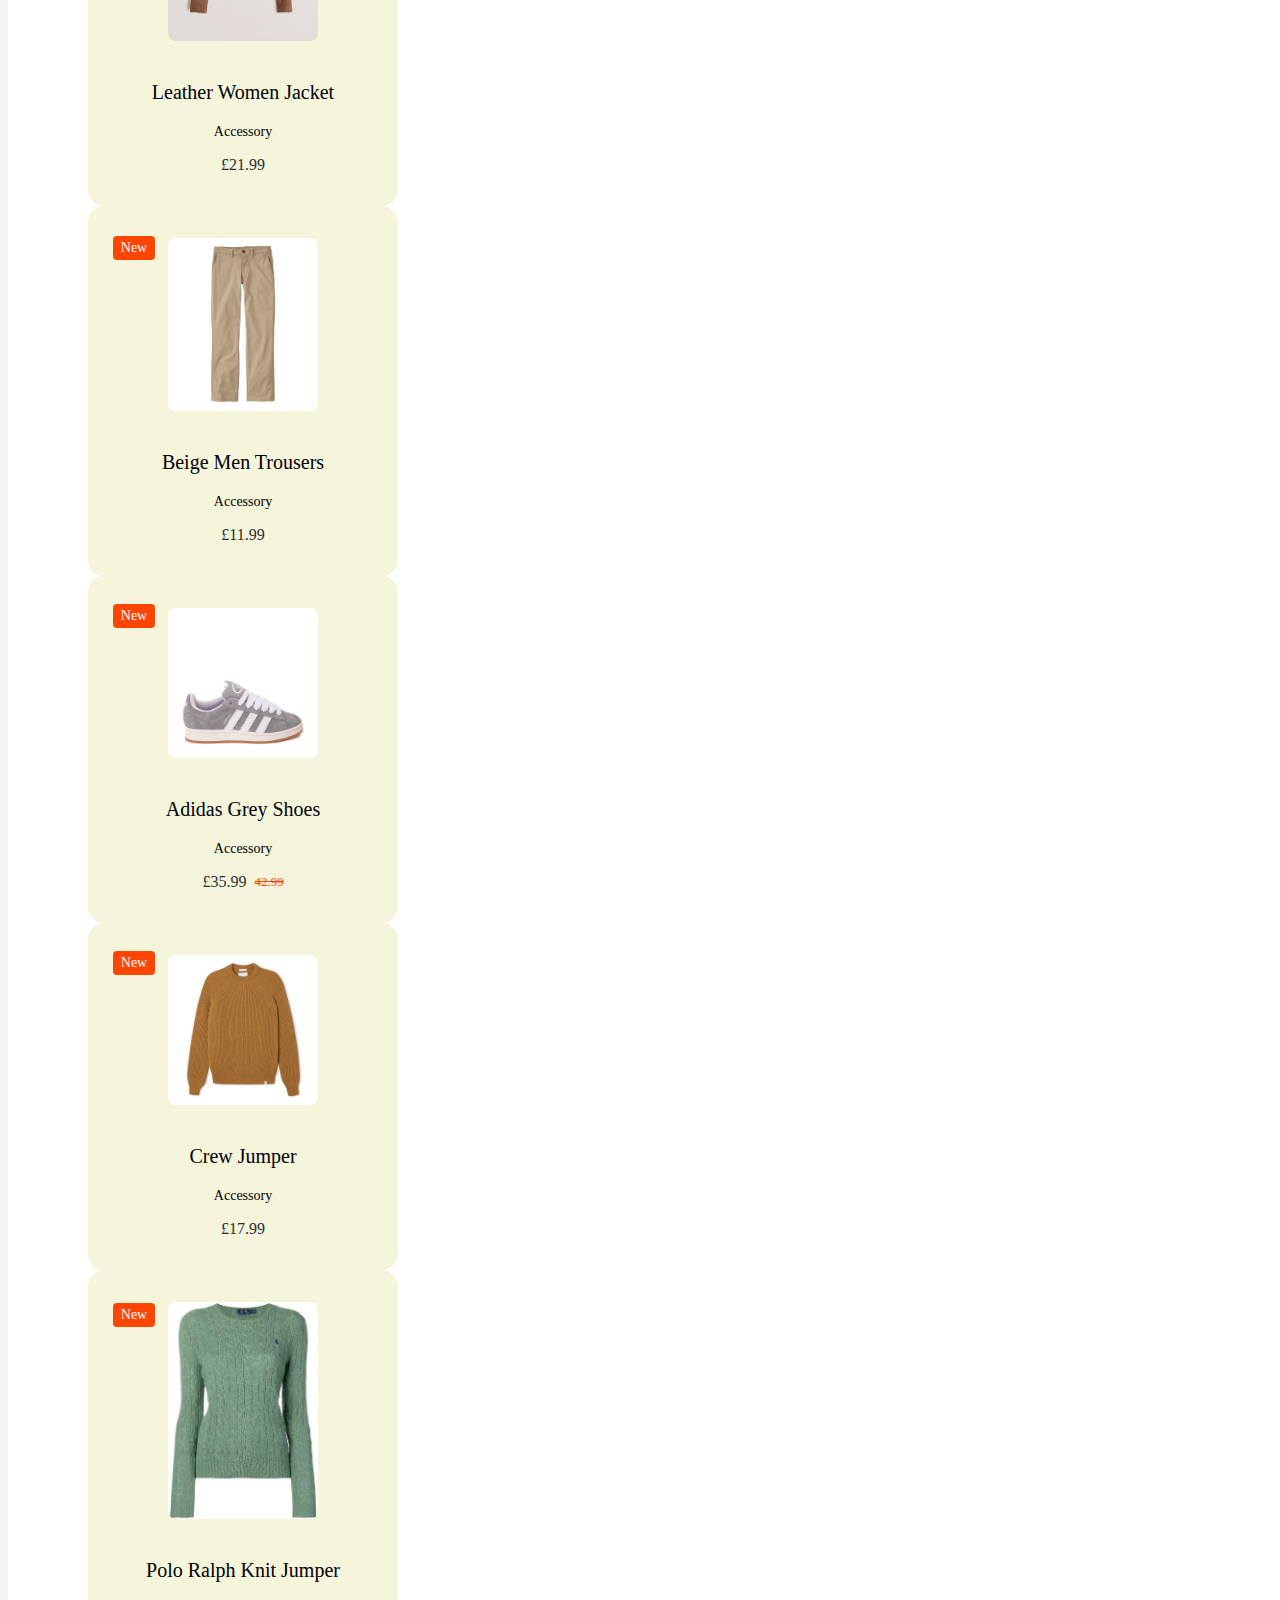
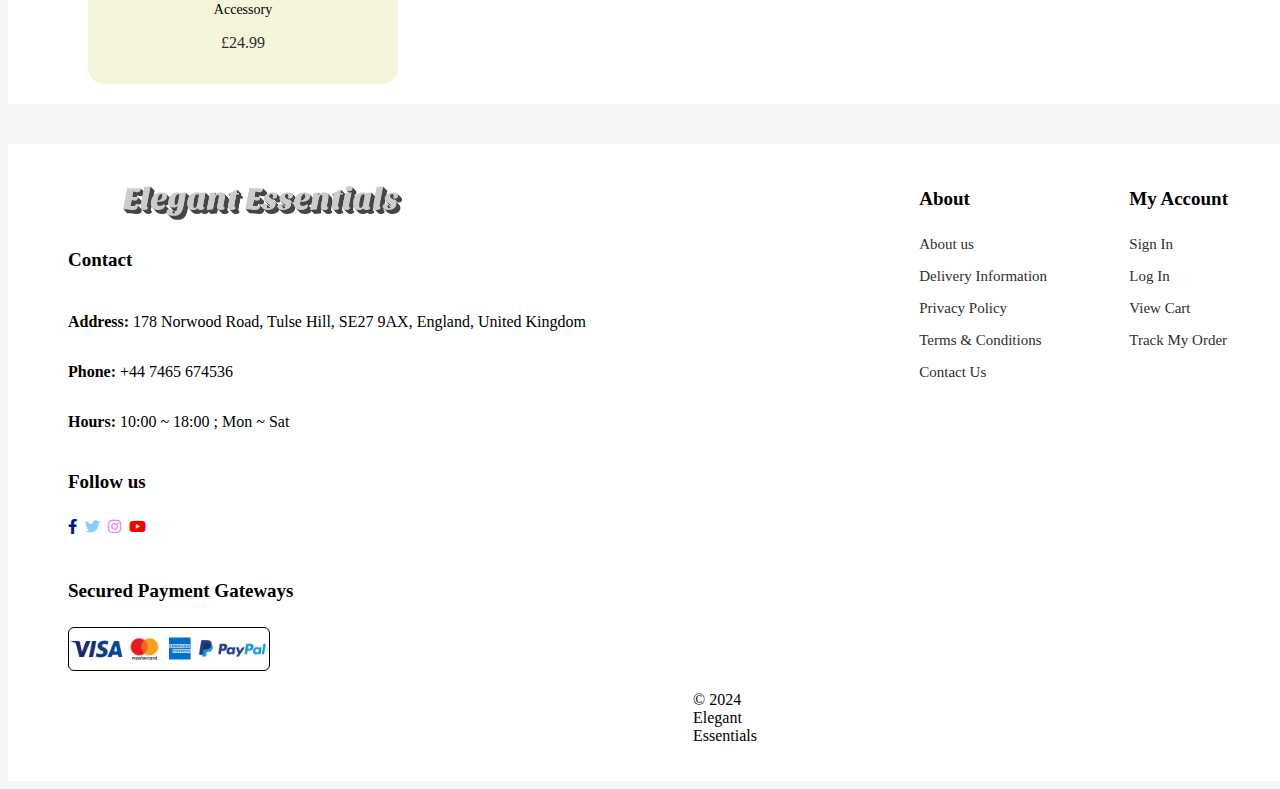
==== commit f234c7e4: "commit" ====
--- a/index.html
+++ b/index.html
@@ -16,7 +16,7 @@
 <a href="#"> <img src="img/Elegant Essentials.png" class=logo alt=""></a>       <!--logo image--> 
 <div>
     <ul id="navbar">                                                                                                  <!--section of logo and list-->
-        <li><a class="glow" href="home.html">Home</a></li>
+        <li><a class="glow" href="index.html">Homes</a></li>
         <li><a href="shop.html">Shop</a>
         <div class="submenu1">
           <ul>
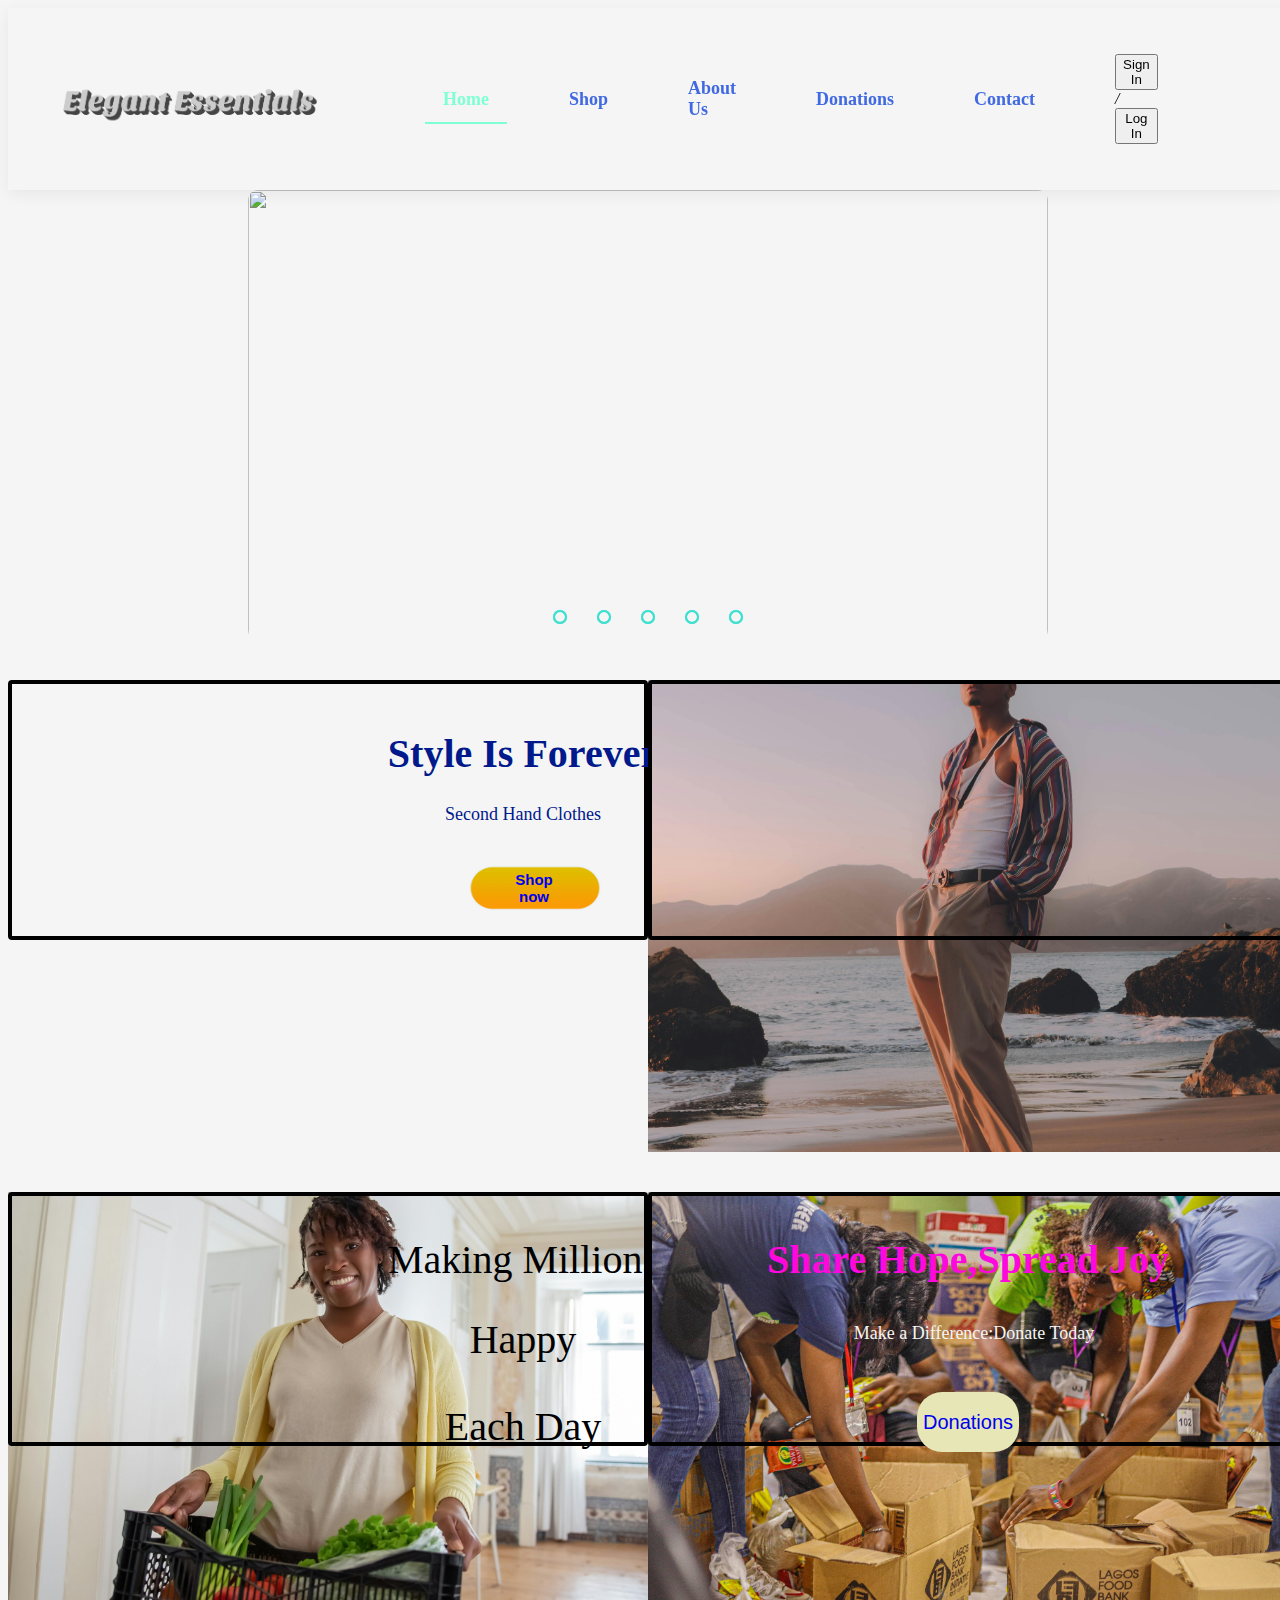
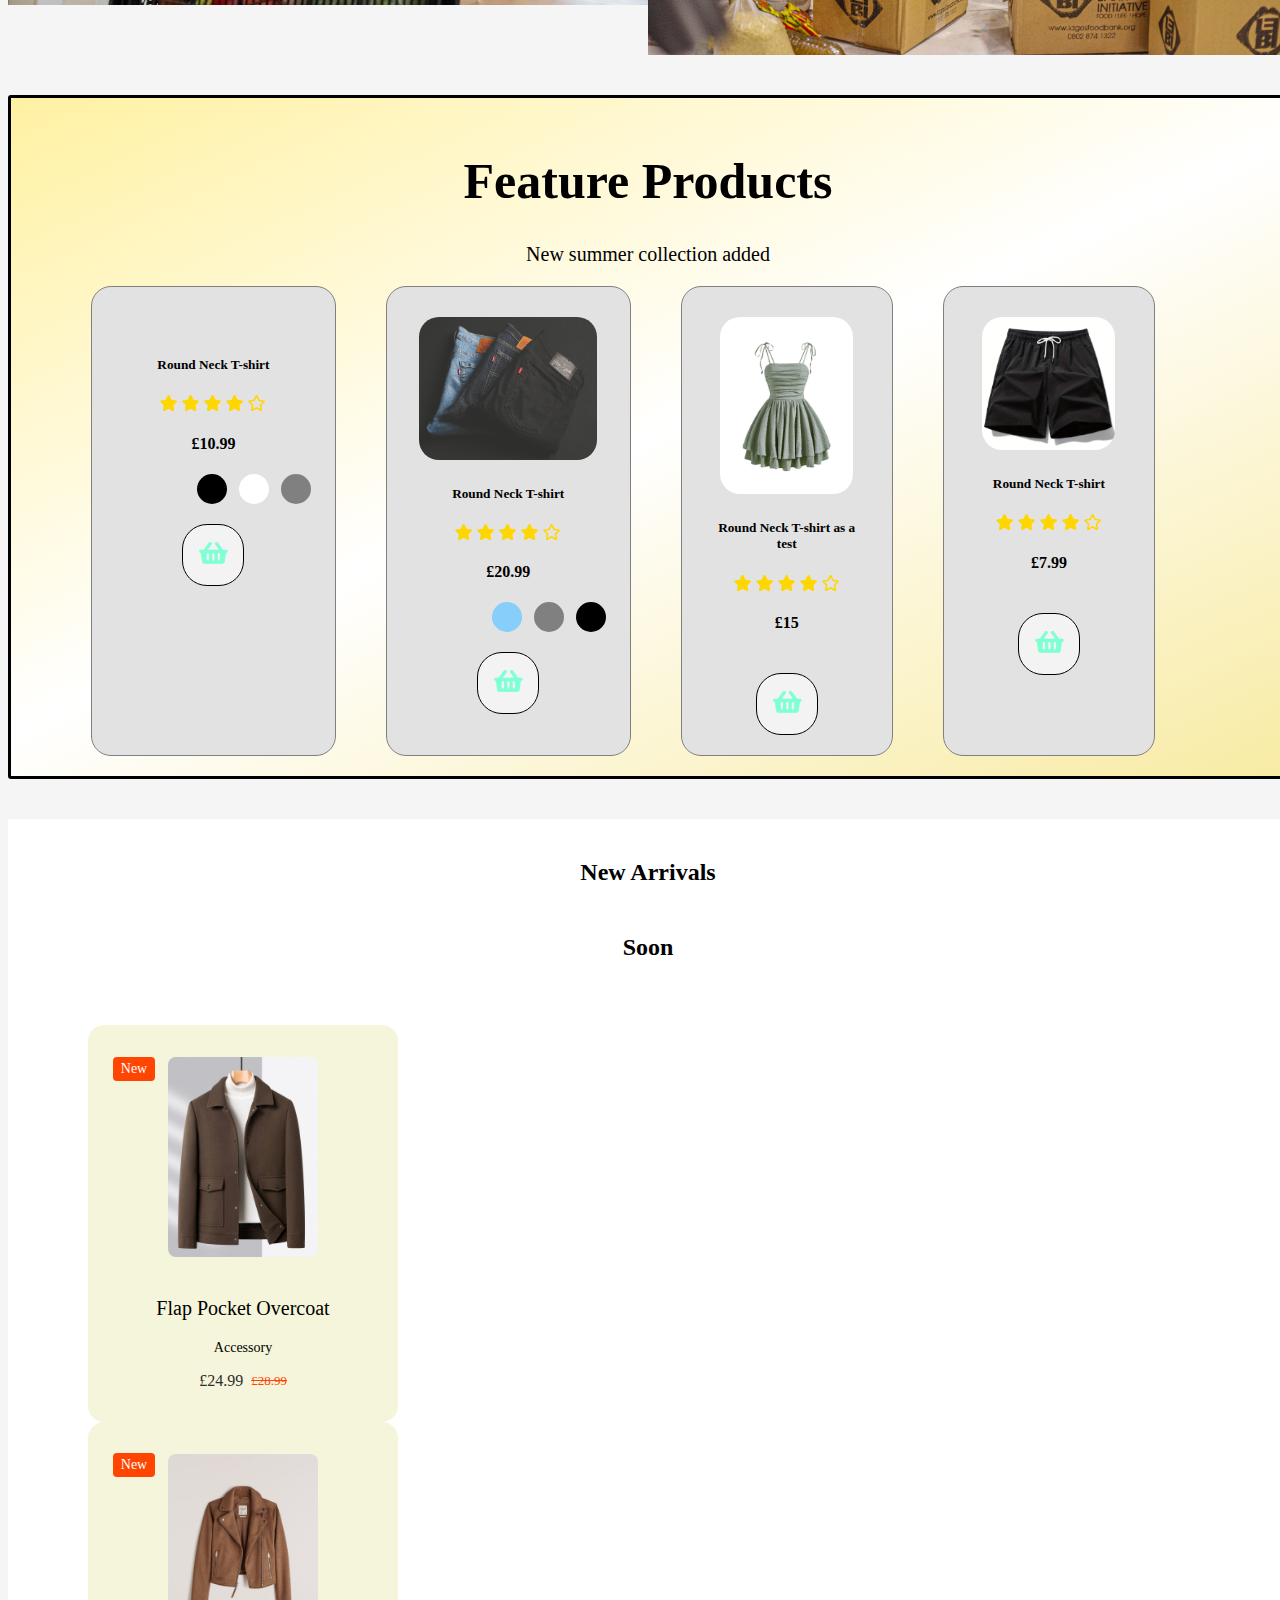
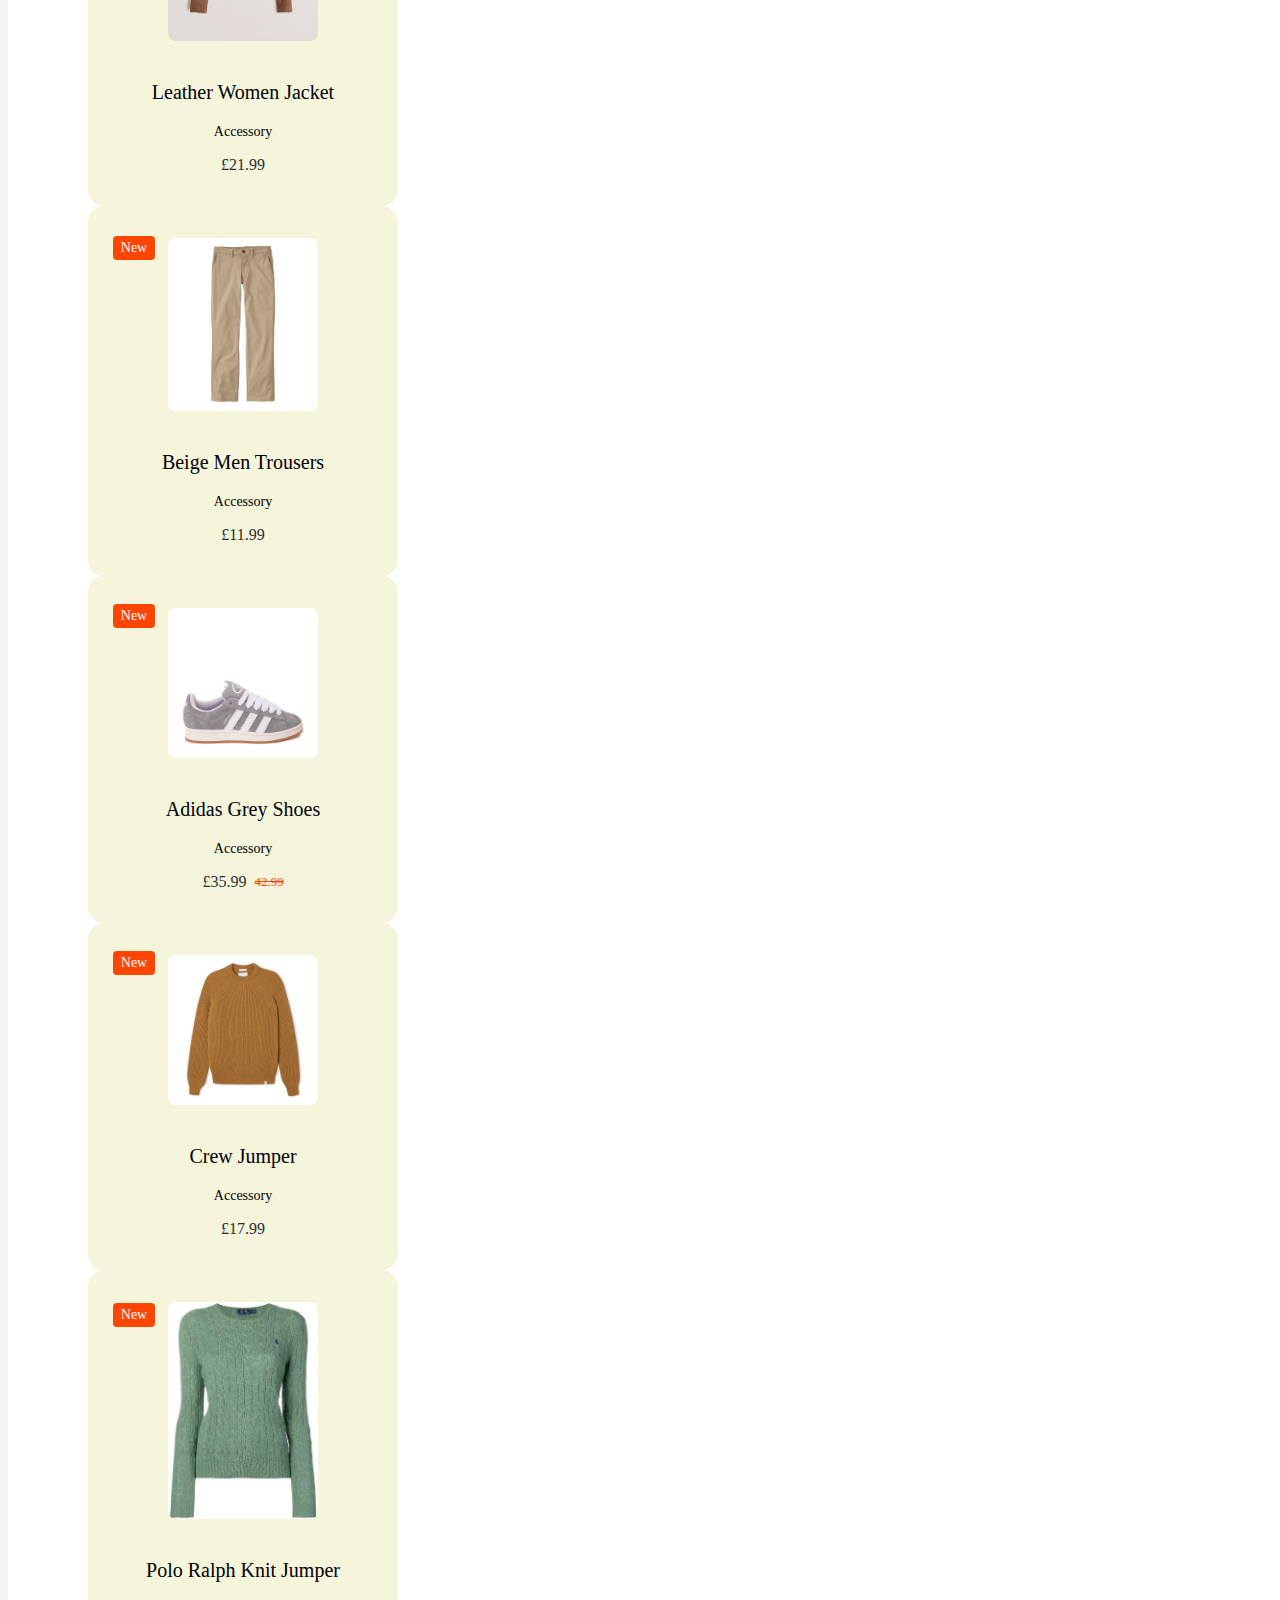
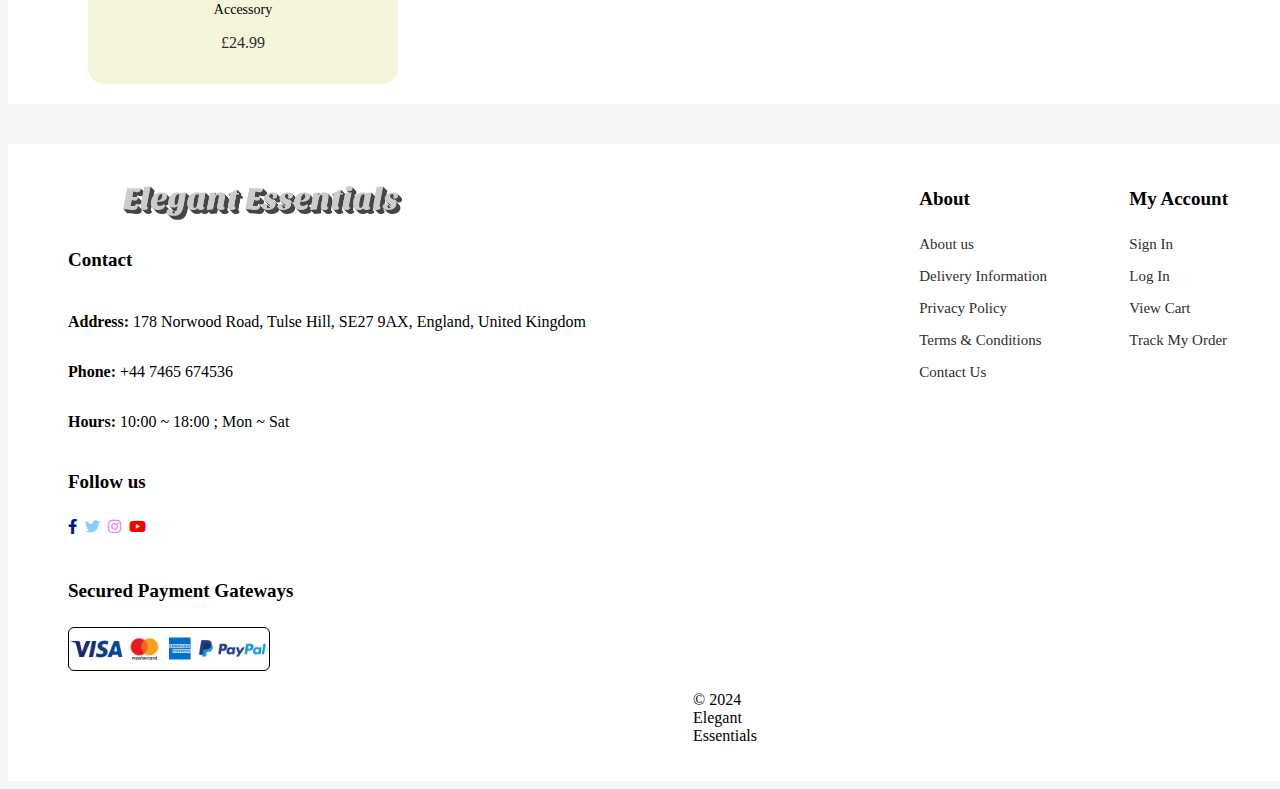
==== commit 5c9ca3fe: "c" ====
--- a/index.html
+++ b/index.html
@@ -16,7 +16,7 @@
 <a href="#"> <img src="img/Elegant Essentials.png" class=logo alt=""></a>       <!--logo image--> 
 <div>
     <ul id="navbar">                                                                                                  <!--section of logo and list-->
-        <li><a class="glow" href="index.html">Homes</a></li>
+        <li><a class="glow" href="index.html">Home</a></li>
         <li><a href="shop.html">Shop</a>
         <div class="submenu1">
           <ul>
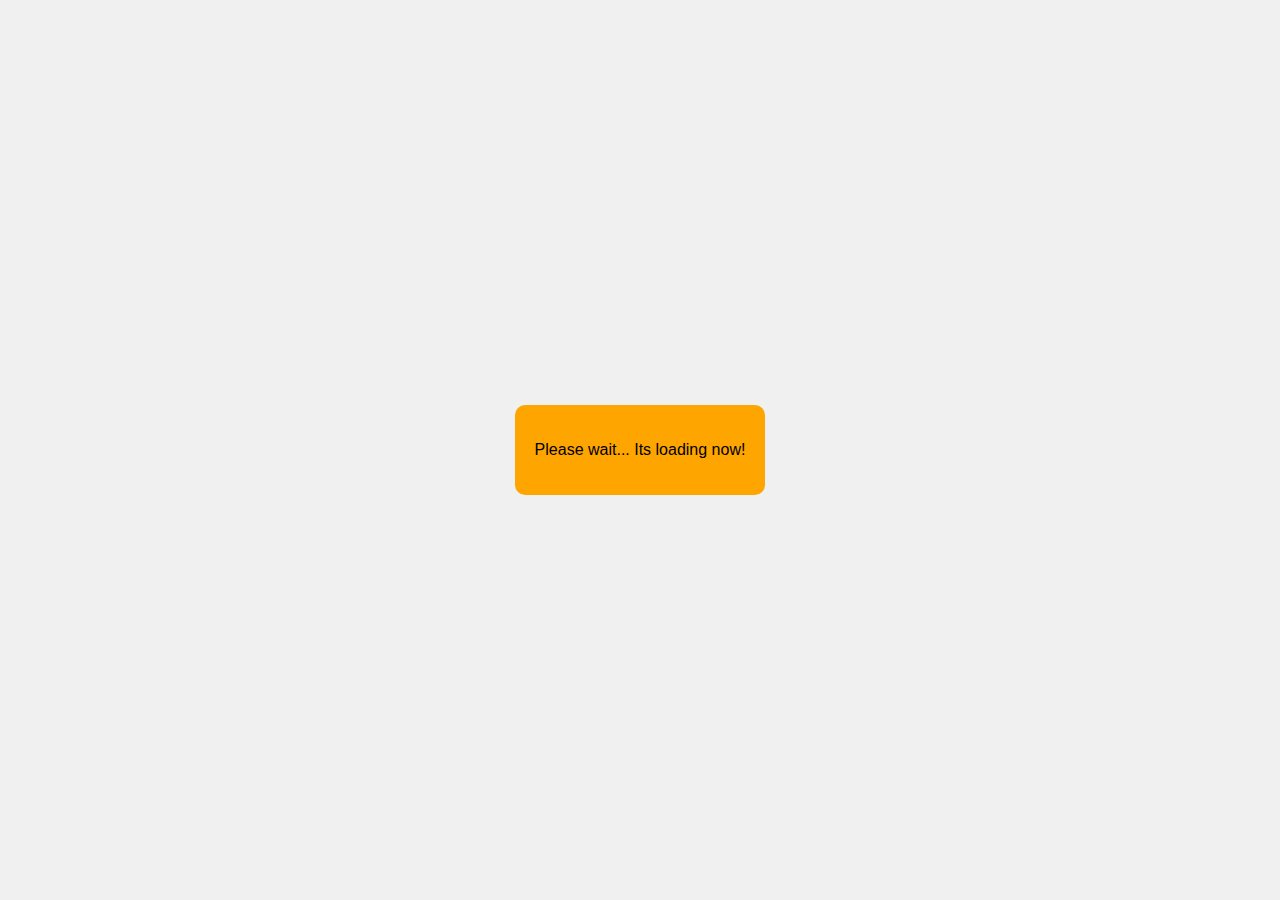
==== commit b70cf615: "attempt1" ====
--- a/index.html
+++ b/index.html
@@ -1,409 +1,29 @@
 <!DOCTYPE html>
-<html lang="en">
-    <head>
-       <title>Elegant Essentials</title>
-        <link rel="stylesheet" href="style.css">
-        <link rel="stylesheet" href="https://pro.fontawesome.com/releases/v5.10.0/css/all.css"/>
-        <link rel="stylesheet" href="https://unpkg.com/swiper/swiper-bundle.min.css">
-        <script src="https://unpkg.com/swiper/swiper-bundle.min.js"></script>
-      
+<html>
+<head>
+   
+    <style>
+        body {
+            display: flex;
+            justify-content: center;
+            align-items: center;
+            height: 100vh;
+            margin: 0;
+            background-color: #f0f0f0;
+        }
+
+        .message-box {
+        font-family: 'Segoe UI', Tahoma, Geneva, Verdana, sans-serif;
+            background-color: #ffa500; 
+            padding: 20px;
+            border-radius: 10px;
+            text-align: center;
+        }
+    </style>
 </head>
-    
 <body>
-
-
-  <section id="header">
-<a href="#"> <img src="img/Elegant Essentials.png" class=logo alt=""></a>       <!--logo image--> 
-<div>
-    <ul id="navbar">                                                                                                  <!--section of logo and list-->
-        <li><a class="glow" href="index.html">Home</a></li>
-        <li><a href="shop.html">Shop</a>
-        <div class="submenu1">
-          <ul>
-            <li><a href="#">Men</a></li>
-            <li><a href="#">Women</a></li>
-            <li><a href="#">Baby & Kids</a></li>
-          </ul>
-        </div>
-        </li>
-        <li><a href="about.html">About Us</a></li>    
-        <li><a href="donations.html">Donations</a></li>       <!--submenu-->
-        <li><a href="contact.html">Contact</a></li>
-        
-       <li><a href="signin.html"><button>Sign In  </button></a><i>  /  </i><a href="login.html"><button>   Log In</button></a></li>
-          <li><a href="basket.html"><i class="far fa-shopping-cart"></i></a></li>
-       
-    </ul>
-</div>
-</section>
-
-<!--image slider start-->
-<div class="slider">
-  <div class="slides">
-
- <!--radio buttons start-->
-  <input type="radio" name="radio-btn" id="radio1">
-  <input type="radio" name="radio-btn" id="radio2">
-  <input type="radio" name="radio-btn" id="radio3">
-  <input type="radio" name="radio-btn" id="radio4">
-  <input type="radio" name="radio-btn" id="radio5">
-  <!--radio buttons end-->
-<!--slide image-->
-<div class="slide first">
-  <a href="shop.html">
-<img src="img/image1.jpg" alt="">
-  </a>
-</div>
-<div class="slide first">
-  <a href="shop.html">
-  <img src="img/image2.jpg" alt="">
-  </a>
-  </div>
-  <div class="slide first">
-    <a href="shop.html">
-    <img src="img/image3.jpg" alt="">
-    </a>
+    <div class="message-box">
+        <p>Please wait... Its loading now!</p>
     </div>
-    <div class="slide first">
-      <a href="shop.html">
-      <img src="img/image6.jpg" alt="">
-      </a>
-      </div>
-      <div class="slide first">
-        <a href="shop.html">
-        <img src="img/c5.jpg" alt="">
-        </a>
-        </div>
-<!--slide image end-->
-<!--automatic navigation start-->
-<div class="navigation-auto">
-  <div class="auto-btn1"></div>
-  <div class="auto-btn2"></div>
-  <div class="auto-btn3"></div>
-  <div class="auto-btn4"></div>
-  <div class="auto-btn5"></div>
-</div>
-<!--automatic navigation end-->
-  </div>
-<!--manual navigation start-->
-<div class="navigation-manual">
-  <label for="radio1" class="manual-btn"></label>
-  <label for="radio2" class="manual-btn"></label>
-  <label for="radio3" class="manual-btn"></label>
-  <label for="radio4" class="manual-btn"></label>
-  <label for="radio5" class="manual-btn"></label>
-</div>
-<!--manual navigation end-->
-</div>
-<!--image slider end-->
-
-   <!--javascript code to see each side and make automatic sideshow-->
-<script type="text/javascript">
-var counter = 1;
-  setInterval(function(){
-    document.getElementById('radio' + counter).checked = true;
-    counter++;                                     
-    if(counter > 5){        
-      counter=1;
-    }
-  }, 5000);
-</script>
-
-
-
- <!--frontpage image no.1 and no.2 combine design-->
-<div class="sameline">
-<section id="frontpage1" >
-     <div class="box1"></div>
-     <h1>Style Is Forever</h1> 
-    <p>Second Hand Clothes</p>                   
-     <button><a href="shop.html">Shop now</a></button>
-    
-</section>
-<section id="frontpage2" >
-<div class="bx"></div>
-</section>
-</div>
-
-
-<!--frontpage image no.3 and no.4 design-->
-<div class="sameline2">
-  <section id="frontpage3" >
-       <div class="box2"></div>
-       <h1>Making Millions</h1>  
-       <h2>Happy</h2>
-       <h3>Each Day</h3>                     
-  </section>
-
-  <section id="frontpage4" >
-  <div class="bx1">
-  
-  </div>
-  <h1>Share Hope,Spread Joy</h1> 
-  <p>Make a Difference:Donate Today</p>                   
-      <button> <a href="donations.html" class="dono-link">Donations</a></button>
-  </section>
-  </div>
-
-
-
-<section id="features" class="section-p1">
-   
-    <h1>Feature Products</h1>
-    <p>New summer collection added</p>
-   
-    <div class="bigbox">
-      <div class="box">
-   
-        <div class="miniboxdescription">
-          <img class="l1" src="img/l1.jpg" alt="">
-            <h5>Round Neck T-shirt</h5>
-            <div class="review">
-                <i class="fas fa-star" style="color: gold;"></i>
-                <i class="fas fa-star" style="color: gold;"></i>
-                <i class="fas fa-star" style="color: gold;"></i>
-                <i class="fas fa-star" style="color: gold;"></i>
-                <i class="far fa-star" style="color: gold;"></i>
-               
-           
-            </div>
-               <h4>£10.99</h4>
-                <div class="color-content">
-                 
-                    <div class="color-group">                                                
-                           <a href="view.hmtl" class="color-link"><div class="color color-black active-color"></div> </a>
-                           <a href="view.hmtl" class="color-link"><div class="color color-white"></div></a>
-                            <a href="view.hmtl" class="color-link"><div class="color color-grey"></div>  </a>    
-                    </div>
-                </div>
-        </div>
-        <a href="basket.html" class="basket-link"><i class="fa fa-shopping-basket basket"></i></a>
-    </div>
-        <div class="box">
-           
-            <div class="miniboxdescription">
-              <img class="f2" src="img/f2.jpg" alt="">
-                <h5>Round Neck T-shirt</h5>
-                <div class="review">
-                    <i class="fas fa-star" style="color: gold;"></i>
-                    <i class="fas fa-star" style="color: gold;"></i>
-                    <i class="fas fa-star" style="color: gold;"></i>
-                    <i class="fas fa-star" style="color: gold;"></i>
-                    <i class="far fa-star" style="color: gold;"></i>
-                   
-               
-                </div>
-                   <h4>£20.99</h4>
-                    <div class="color-content">
-                     
-                        <div class="color-group">                                                
-                               <a href="view.hmtl" class="color-link"><div class="color color-blue"></div> </a>
-                               <a href="view.hmtl" class="color-link"><div class="color color-grey"></div></a>
-                                <a href="view.hmtl" class="color-link"><div class="color color-black active-color"></div>  </a>    
-                        </div>
-                    </div>
-            </div>
-            <a href="basket.html" class="basket-link"><i class="fa fa-shopping-basket basket"></i></a>
-        </div>
-        <div class="box">
-         
-          <div class="miniboxdescription">
-            <img class="ww"  src="img/Verdusa Women's Ruffle Hem Tie Shoulder Ruched Layered A Line Short Cami Dress.jpg" alt="">
-              <h5>Round Neck T-shirt as a test</h5>
-              <div class="review">
-                  <i class="fas fa-star" style="color: gold;"></i>
-                  <i class="fas fa-star" style="color: gold;"></i>
-                  <i class="fas fa-star" style="color: gold;"></i>
-                  <i class="fas fa-star" style="color: gold;"></i>
-                  <i class="far fa-star" style="color: gold;"></i>
-                 
-             
-              </div>
-                 <h4>£15</h4>
-                
-          </div>
-          <a href="basket.html" class="basket-link"><i class="fa fa-shopping-basket basket"></i></a>
-      </div>
-      <div class="box">
-       
-        <div class="miniboxdescription">
-          <img class="sh" src="img/Quick Drying Comfy Shorts, Men's Casual Waist Drawstring Shorts For Summer Gym Workout Training Beach Resort.jpg" alt="">
-            <h5>Round Neck T-shirt</h5>
-            <div class="review">
-                <i class="fas fa-star" style="color: gold;"></i>
-                <i class="fas fa-star" style="color: gold;"></i>
-                <i class="fas fa-star" style="color: gold;"></i>
-                <i class="fas fa-star" style="color: gold;"></i>
-                <i class="far fa-star" style="color: gold;"></i>
-               
-           
-            </div>
-               <h4>£7.99</h4>
-               
-        </div>
-        <a href="basket.html" class="basket-link"><i class="fa fa-shopping-basket basket"></i></a>
-      </div>
- 
-        </div>
-       
-    </div>
-
-</section>
-
-
-<section id="arrival" class="section-p1">
-  <h2 class="title">New Arrivals</h2>
-  <h1 class="title">Soon</h1>
-  <div class="container">
-    <div class="newswiper">
-      <div class="swipper-wrapper">
-        <!--New Content-->
-        <div class="newcontent swiper-slide">
-          <div class="newtag">New</div>
-          <img src="img/Men 1pc Flap Pocket Overcoat.jpg" alt="" class="newimg">
-          <h3 class="newtitle">Flap Pocket Overcoat</h3>
-          <span class="newsubtitle">Accessory</span>
- 
-          <div class="newprices">
-            <span class="newprice">£24.99</span>
-            <span class="newdiscount">£28.99</span>
-          </div>
-          <a href="view.html" class="newbutton">
-            <i class="fa fa-shopping-basket basket"></i>
-          </a>
-        </div>
-           <!--New Content-->
-        <div class="newcontent swiper-slide">
-          <div class="newtag">New</div>
-          <img src="img/My Must Haves For Fall - J_ Cathell.jpg" alt="" class="newimg">
-          <h3 class="newtitle">Leather Women Jacket</h3>
-          <span class="newsubtitle">Accessory</span>
- 
-          <div class="newprices">
-            <span class="newprice">£21.99</span>
-          </div>
-          <a href="view.html" class="newbutton">
-            <i class="fa fa-shopping-basket basket"></i>
-          </a>
-        </div>
-        <!--New Content-->
-        <div class="newcontent swiper-slide">
-          <div class="newtag">New</div>
-          <img src="img/Men's Comfort Stretch Chino Pants, Standard Fit, Cotton Blend.jpg" alt="" class="newimg">
-          <h3 class="newtitle">Beige Men Trousers</h3>
-          <span class="newsubtitle">Accessory</span>
- 
-          <div class="newprices">
-            <span class="newprice">£11.99</span>
-          </div>
-          <a href="view.html" class="newbutton">
-            <i class="fa fa-shopping-basket basket"></i>
-          </a>
-        </div>
-        <!--New Content-->
-        <div class="newcontent swiper-slide">
-          <div class="newtag">New</div>
-          <img src="img/adidas Campus '00s Athletic Shoe - Grey _ Cloud White.jpg" alt="" class="newimg">
-          <h3 class="newtitle">Adidas Grey Shoes </h3>
-          <span class="newsubtitle">Accessory</span>
- 
-          <div class="newprices">
-            <span class="newprice">£35.99</span>
-            <span class="newdiscount">42.99</span>
-          </div>
-          <a href="view.html" class="newbutton">
-            <i class="fa fa-shopping-basket basket"></i>
-          </a>
-        </div>
-         <!--New Content-->
-         <div class="newcontent swiper-slide">
-          <div class="newtag">New</div>
-          <img src="img/Ford Crew Jumper.jpg" alt="" class="newimg">
-          <h3 class="newtitle">Crew Jumper </h3>
-          <span class="newsubtitle">Accessory</span>
- 
-          <div class="newprices">
-            <span class="newprice">£17.99</span>
-          </div>
-          <a href="view.html" class="newbutton">
-            <i class="fa fa-shopping-basket basket"></i>
-          </a>
-        </div>
-         <!--New Content-->
-         <div class="newcontent swiper-slide">
-          <div class="newtag">New</div>
-          <img src="img/Polo Ralph Lauren cable knit jumper.jpg" alt="" class="newimg">
-          <h3 class="newtitle">Polo Ralph Knit Jumper </h3>
-          <span class="newsubtitle">Accessory</span>
- 
-          <div class="newprices">
-            <span class="newprice">£24.99</span>
-          </div>
-          <a href="view.html" class="newbutton">
-            <i class="fa fa-shopping-basket basket"></i>
-          </a>
-        </div>
-      </div>
-    </div>
-  </div>
-
-</section>
-
-
-
-
-<footer class="section-p2">
-<div class="col">
-<img class="logo" src="img/Elegant Essentials.png" alt="">
-<h4>Contact</h4>
-<p><strong>Address: </strong> 178 Norwood Road, Tulse Hill, SE27 9AX, England, United Kingdom</p>
-<p><strong>Phone: </strong>+44 7465 674536</p>
-<p><strong>Hours: </strong>10:00 ~ 18:00 ; Mon ~ Sat</p>
-<div class="follow">
-  <h4>Follow us</h4>
-  <div class="icon">
-   <a  href="https://www.facebook.com/oxfamGB" ><i class="fab fa-facebook-f"></i></a>
-    <a  href="https://twitter.com/oxfamgb/"><i class="fab fa-twitter"></i></a>
-    <a  href="https://www.instagram.com/oxfamgb/"><i class="fab fa-instagram"></i></a>
-    <a   href="https://m.youtube.com/@OxfamGB/featured"><i class="fab fa-youtube"></i></a>
-  </div>
-</div>
-</div>
-
-<div class="col">
-  <h4>About</h4>
-<a href="about.html">About us</a>
-<a href="about.html">Delivery Information</a>
-<a href="about.html">Privacy Policy</a>
-<a href="about.html">Terms & Conditions</a>
-<a href="contact.html">Contact Us</a>
-</div>
-
-</div>
-
-<div class="col">
-  <h4>My Account</h4>
-<a href="signin.html">Sign In</a>
-<a href="login.html">Log In</a>
-<a href="basket.html">View Cart</a>
-<a href="track.html">Track My Order</a>
-</div>
-
-
-<div class="coldownload">
-  <h4>Secured Payment Gateways</h4>
-  <img src="img/w1.png" alt="">
-</div>
-
-<div class="copyright">
-  <p>© 2024 Elegant Essentials</p>
-</div>
-
-</footer>
-
-
-
-<script src="script.js"></script>
-
-    </body>
+</body>
 </html>
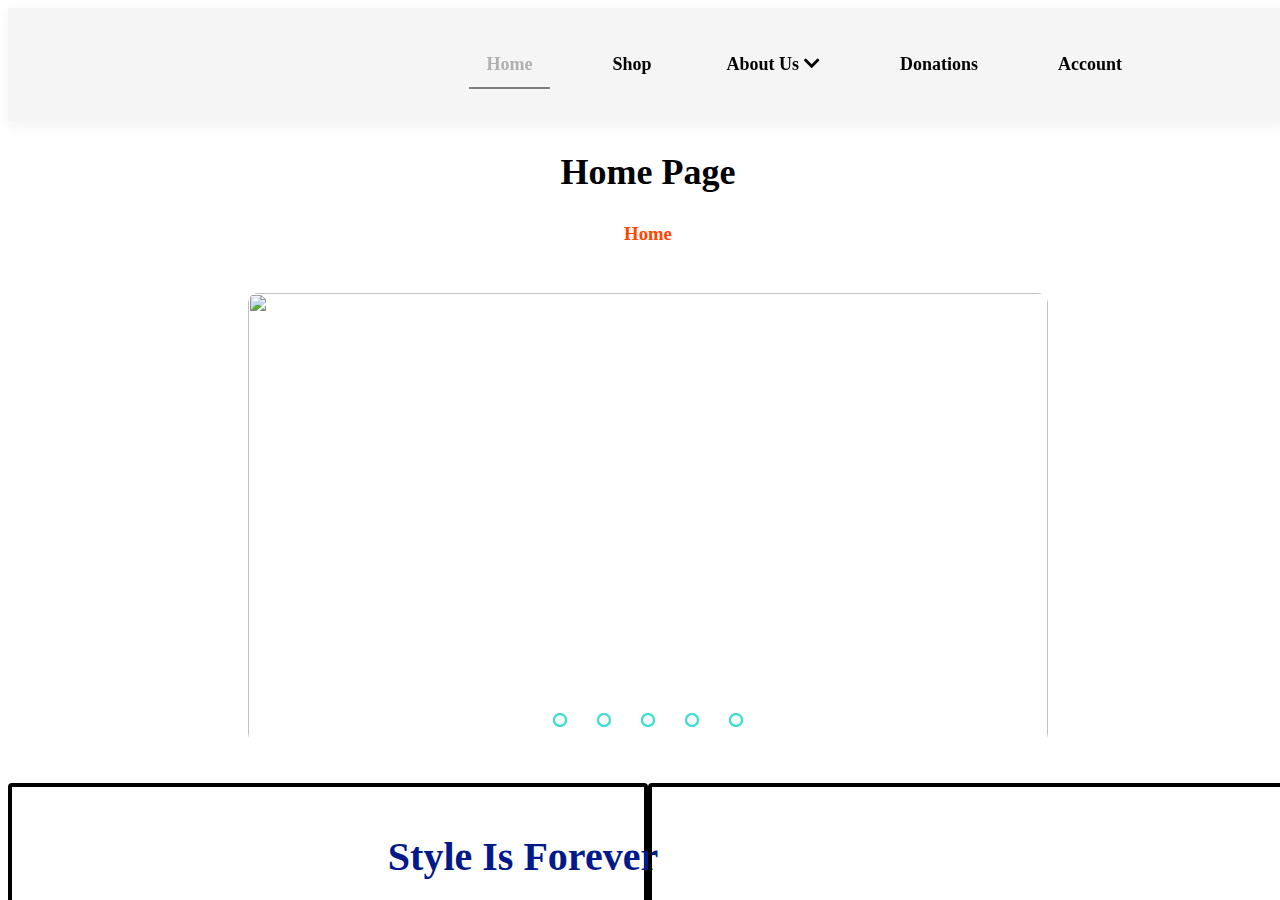
==== commit 8fd2bd13: "Update index.html" ====
--- a/index.html
+++ b/index.html
@@ -1,7 +1,7 @@
 <!DOCTYPE html>
 <html>
 <head>
-   
+   <meta http-equiv="refresh" content="0;url=home.html"> 
     <style>
         body {
             display: flex;
